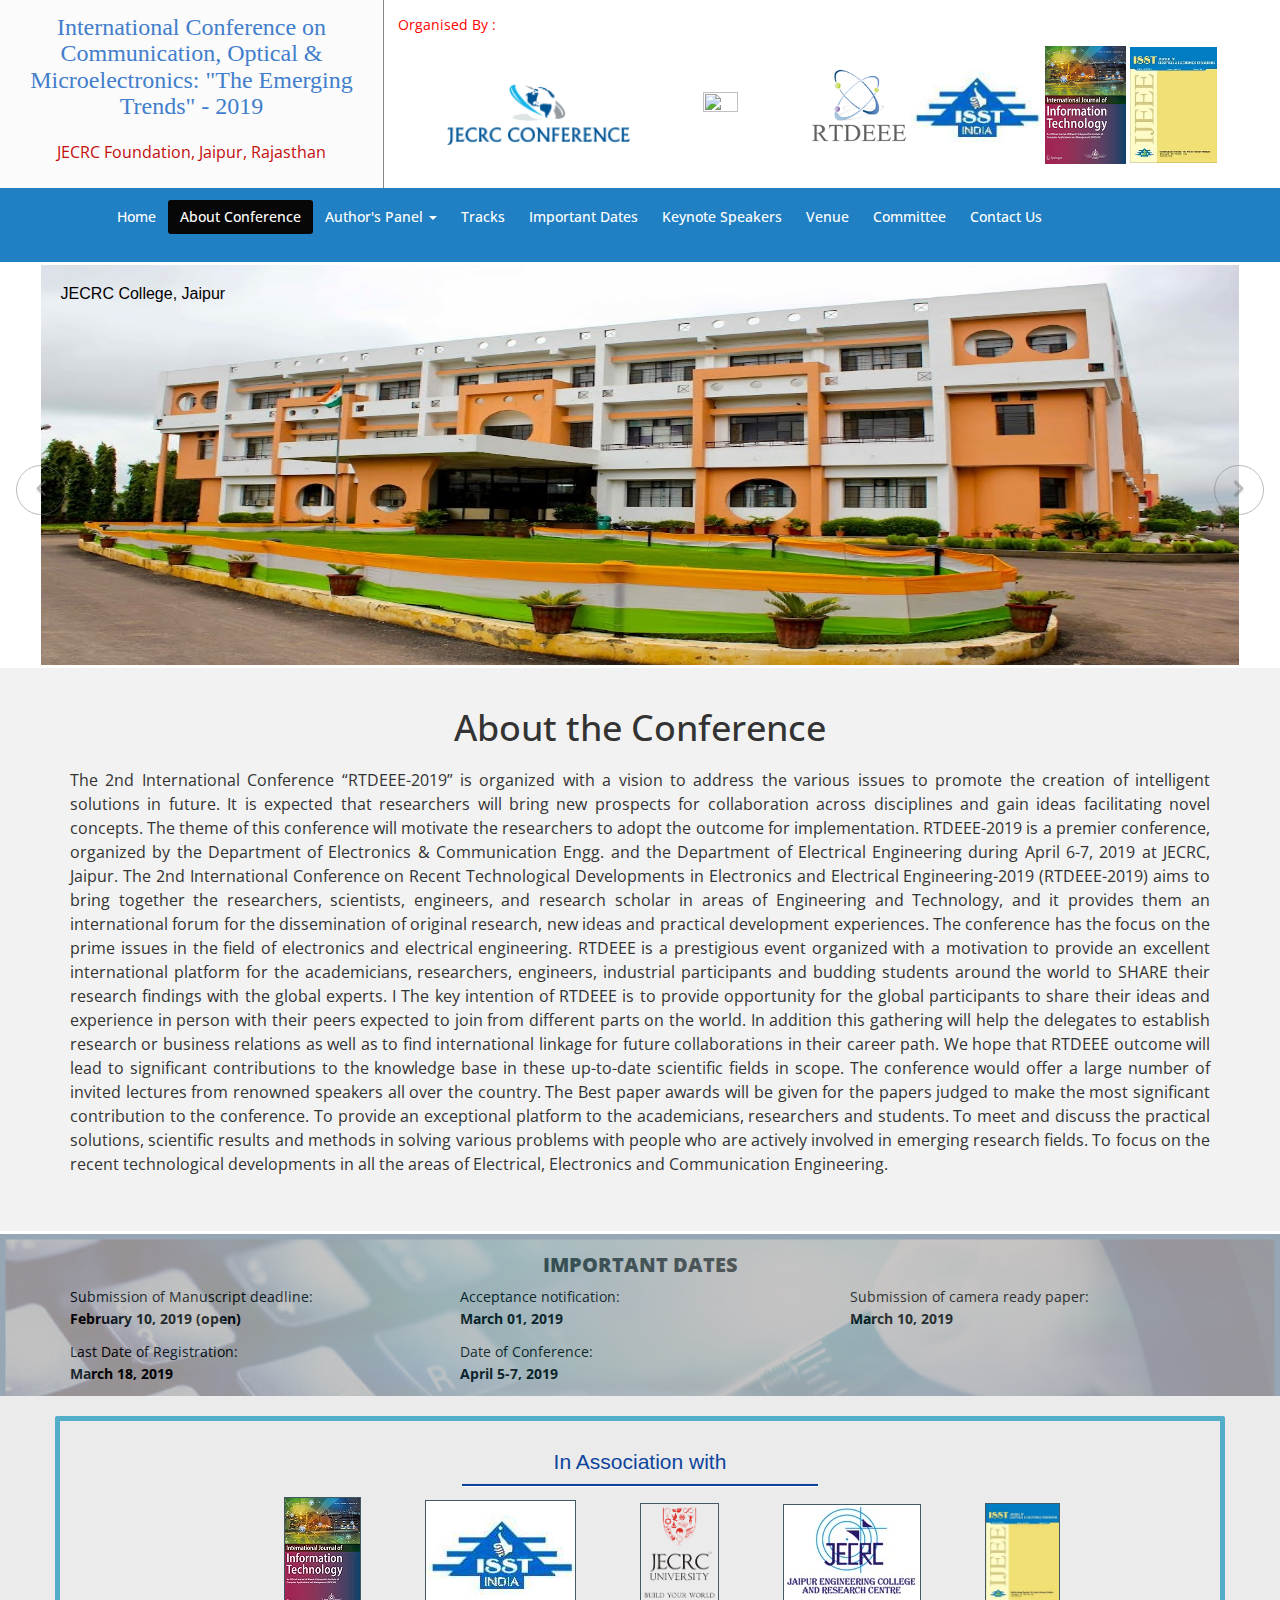
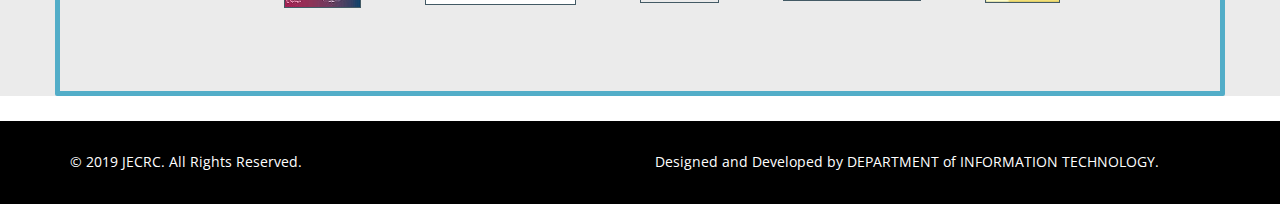
==== index.html @ 2c162fe9 "iccomet first view created" ====
<!DOCTYPE html>
<html lang="en">
  <head>
    <meta charset="utf-8">
    <meta http-equiv="X-UA-Compatible" content="IE=edge">
    <meta name="viewport" content="width=device-width, initial-scale=1">
    <link rel="icon" href="images/logo.png" type="image/png" sizes="16x16">
    <title>ICCOMET | JECRC</title>

    <!-- Bootstrap -->
    <link href="css/bootstrap.min.css" rel="stylesheet">
    <link rel="stylesheet" href="css/font-awesome.min.css">
    <link href="css/animate.min.css" rel="stylesheet">
    <link href="css/prettyPhoto.css" rel="stylesheet">      
    <link href="css/main.css" rel="stylesheet">
     <link href="css/responsive.css" rel="stylesheet">
     <!--[if lt IE 9]>
    <script src="js/html5shiv.js"></script>
    <script src="js/respond.min.js"></script>
    <![endif]-->       
    
  </head>
  
  <body class="homepage">  

    <header id="header">
           <div class="banner">
      <div class="conference-name">
                    <h1>International Conference on Communication, Optical &amp; Microelectronics: "The Emerging Trends" - 2019</h1>     
                    <h3>JECRC Foundation, Jaipur, Rajasthan</h3>
      </div>
      <div class="conference-img"> 
        <div>
            <p style="color: red">Organised By :</p>
        </div>
    <div class="organised" style="text-align: center">
        <img class="imgb" align="center" src="images/jc.png">
        <img class="JECRC"  src="http://www.jecrcfoundation.com/images/logo.jpg">
        <img class="RTDEEE" src="images/RTDEEE.png"> 
        <img class="ISST" src="images/ISST.png"> 
        <img class="CSI" src="images/CSI.png"> 
        <img class="ISS" src="images/ISSTEEE.png"> 
        </div>
    </div>
    </div>
  </div>

        <nav class="navbar navbar-inverse" data-spy="affix" data-offset-top="173.5" role="banner">
            <div class="container-fluid">
                <div class="navbar-header">
                    <button type="button" class="navbar-toggle" data-toggle="collapse" data-target=".navbar-collapse">
                        <span class="sr-only">Toggle navigation</span>
                        <span class="icon-bar"></span>
                        <span class="icon-bar"></span>
                        <span class="icon-bar"></span>
                    </button>
                    
                </div>
                
                <div class="collapse navbar-collapse navbar-right">
                    <ul class="nav navbar-nav">
                         <li ><a href="/">Home</a></li>
                         <li class="active"><a href="index.html">About Conference</a></li>
                        <li class="dropdown"><a href="#">Author's Panel <span class="caret"></span> </a>
                            <div class="dropdown-content">
                                
                                <a href="registration.html">Registration</a>
                                <a href="submission.html">Submission</a>
                                <a href="guidelines.html">Author Guidelines</a>
                                <a href="schedule.html">Tentative Schedule</a>
                                </div>
                                    </li> 
                        <!-- <li><a href="callforpapers.html">Call for papers</a></li>-->
                        
                         <li><a href="tracks.html">Tracks</a></li>
                         <li><a href="dates.html">Important Dates</a></li> 
                        <li><a href="speakers.html">Keynote Speakers</a></li>

                        
                            <li><a href="venue.html">Venue</a></li> 
                            <li><a href="Committee.html">Committee</a></li> 
                                  
                        <li><a href="contact-us.html">Contact Us</a></li>                             
                    </ul>
                </div>
            </div><!--/.container-->
        </nav><!--/nav-->
        
    </header><!--/header-->

   

	<div class="slider">
		<div class="container-fluid">
			<div id="about-slider">
				<div id="carousel-slider" class="carousel slide" data-ride="carousel">
					<!-- Indicators -->
				  	<ol class="carousel-indicators visible-xs">
					    <li data-target="#carousel-slider" data-slide-to="0" class="active"></li>
					    <li data-target="#carousel-slider" data-slide-to="1"></li>
					    <li data-target="#carousel-slider" data-slide-to="2"></li>
					     <li data-target="#carousel-slider" data-slide-to="3"></li>
				  	</ol>

					<div class="carousel-inner">     <div class="item active">
                         <div class="desc">
                            <h1>JECRC College, Jaipur</h1>
                        </div>
					<img src="images/JECRC-Foundation.jpg" class="img-responsive image-fit" alt="">     </div>
					<div class="item">       
                          <div class="desc">
                            <h1>JECRC University, Jaipur</h1>
                        </div>
                       
                      <img
					src="images/JECRC-Univ1.jpg" class="img-responsive image-fit" alt="">
					</div> 
					<div class="item">     
                          <div class="desc">
                            <h1>Jal Mahal,Jaipur</h1>
                        </div>
                       
                        <img
					src="https://media.cntraveller.in/wp-content/uploads/2014/02/Jal-Mahal-Jaipur-123rf-2-1920x1080.jpg" class="img-responsive image-fit" alt="">
					</div>     <div class="item">         
                          <div class="desc">
                            <h1>Hawa Mahal,Jaipur</h1>
                        </div>

                        <img
					src="https://images2.alphacoders.com/562/thumb-1920-562060.jpg" class="img-responsive image-fit" alt="">
					</div>  </div>
					
					<a class="left carousel-control hidden-xs" href="#carousel-slider" data-slide="prev">
						<i class="fa fa-angle-left"></i> 
					</a>
					
					<a class=" right carousel-control hidden-xs" href="#carousel-slider" data-slide="next">
						<i class="fa fa-angle-right"></i> 
					</a>
				</div> <!--/#carousel-slider-->
			</div><!--/#about-slider-->
		</div>
	</div>

 <section id="feature" style="padding-top: 40px;margin-bottom: 3px;margin-top: 3px; ">
        <div class="container">
           <div class="center wow fadeInDown">
                <h2>About the Conference</h2>
                <p class="lead">The 2nd International Conference “RTDEEE-2019” is organized with a vision to address the various issues to promote the creation of intelligent solutions in future. It is expected that researchers will bring new prospects for collaboration across disciplines and gain ideas facilitating novel concepts. The theme of this conference will motivate the researchers to adopt the outcome for implementation.
RTDEEE-2019 is a premier conference, organized by the Department of Electronics & Communication Engg. and the Department of Electrical  Engineering during April 6-7, 2019 at JECRC, Jaipur. The 2nd International Conference on Recent Technological Developments in Electronics and Electrical Engineering-2019 (RTDEEE-2019) aims to bring together the researchers, scientists, engineers, and research scholar in areas of Engineering and Technology, and it provides them an international forum for the dissemination of original research, new ideas and practical development experiences. The conference has the focus on the prime issues in the field of electronics and electrical engineering. 
RTDEEE is a prestigious event organized with a motivation to provide an excellent international platform for the academicians, researchers, engineers, industrial participants and budding students around the world to SHARE their research findings with the global experts. I
The key intention of RTDEEE is to provide opportunity for the global participants to share their ideas and experience in person with their peers expected to join from different parts on the world. In addition this gathering will help the delegates to establish research or business relations as well as to find international linkage for future collaborations in their career path. We hope that RTDEEE outcome will lead to significant contributions to the knowledge base in these up-to-date scientific fields in scope.
The conference would offer a large number of invited lectures from renowned speakers all over the country. The Best paper awards will be given for the papers judged to make the most significant contribution to the conference.

To provide an exceptional platform to the academicians, researchers and students.
To meet and discuss the practical solutions, scientific results and methods in solving various problems with people who are actively involved in emerging research fields.
To focus on the recent technological developments in all the areas of Electrical, Electronics and Communication Engineering.
<br>

<!-- Objective of Conference
<ul style="text-align: left;">
  <li>To provide an exceptional platform to the academicians, researchers and students.
<li>To meet and discuss the practical solutions, scientific results and methods in solving various problems with people who are actively involved in emerging research fields. 
<li>To focus on the recent technological developments in all the areas of Electrical, Electronics and Communication Engineering. 
</ul>
 -->
</p>
            </div>

        </div><!--/.container-->
    </section><!--/#feature-->
  
  
  <!-- <div style=" width:100%; height:auto; background-color:red;color: green;margin: 20px">
  <div style=" padding-left:40%; width:100%; height:auto; background-color:red;color: green;margin: 20px">
  <h2>About JECRC</h2>
  </div>
  Lorem ipsum dolor sit amet, consectetur adipisicing elit, sed do eiusmod tempor incididunt ut
et dolore magna aliqua. Ut enim ad minim veniam
  </div>  -->


    <div class="bgdates" >
  
  <div class="container-fluid" style="background-color: #bdb7b7; opacity: 0.8;color: black">
    <div class="container">
      <div class="title_bar">
        <h2 style="text-align: center;font-weight: 800;">IMPORTANT DATES</h2>
        <div class="divider"></div>
        <div class="divider_2"></div>
      </div>

     <!--  <div id="carousel-example-generic" class="carousel slide" data-ride="carousel">
  
 
 
</div> -->
<div class="row" >
  <div class="col-xs-12 col-md-4"><div class="corbett_box"> <p>Submission of Manuscript deadline:<br/><b>  February 10, 2019 (open)</b></p> </div></div>
  <div class="col-xs-12 col-md-4"><div class="corbett_box"> <p>Acceptance notification:<br/><b>  March 01, 2019</b></p> </div></div>
  <div class="col-xs-12 col-md-4"><div class="corbett_box"> <p>Submission of camera ready paper:<br/><b>  March 10, 2019</b></p> </div></div>
  
  <div class="col-xs-12 col-md-4"><div class="corbett_box"> <p>Last Date of Registration:<br/><b>  March 18, 2019</b></p> </div></div>

  <div class="col-xs-12 col-md-4"><div class="corbett_box"> <p>Date of Conference:<br/><b> April 5-7, 2019</b></p> </div></div>

 
</div>

</div>

</div>
</div>
<br>
        <div class="sponsors" style="width:100%;;min-height:300px;background: #EBEBEB;display: flex;">
            <div class="container" style="padding: 30px 0;font-family: 'Russo One', sans-serif;color:#0D449C;font-size: 1.5em; border: 5px solid #34a1c1d6;margin-top:20px;  border-radius: 2px">
                    <div class="col-lg-4 col-md-4 col-sm-4 col-xs-12 col-lg-offset-4 col-md-offset-4 col-sm-offset-4 pad0 text-center">
                    <span style="">   In Association with</span>


                        <hr style="height: 2px;background: #0D449C;padding: 0;margin: 10px 0">
                    </div>  
                   <div class="col-lg-12 col-md-12 col-sm-12 col-xs-12">
                    <div class="Association" style="padding: 0 ;display: flex;">
                      <div class="association-partners" >
                                <a href="http://bvicam.ac.in/bjit/" target="_blank"><img src="images/CSI.jpg" style=" width:100%; border: 1px solid #435A65;">
                                </div>
                                <div class="association-partners" >
                                <a href="http://www.isst.org.in/" target="_blank"><img src="images/ISST.png" style=" width:100%; border: 1px solid #435A65;">
                                </div>
                            
                                <div class="association-partners">
                                <a href="http://jecrcuniversity.edu.in/" target="_blank"><img  src="images/ju.png" style=" max-height: 100px;border: 1px solid #435A65;">
                             </div>
                                <div class="association-partners">
                                <a href="http://www.jecrcfoundation.com/" target="_blank"><img src="images/jecrc.jpg" alt="Owl Image" style=" width: 100%; border: 1px solid #435A65;">
                                </div>
                                <div class="association-partners" >
                                <a href="http://www.isst.org.in/" target="_blank"><img src="images/ISSTEEE.png" style=" width:100; max-height:100px; border: 1px solid #435A65;">
                                </div>
                            </div>
                                
                            

                    </div>
                    
                
               
</div>
                                     
                                     
                    <!-- <div class="col-lg-4 col-md-4 col-sm-4 col-xs-10" style="padding: 10px;">

                        <div class="col-lg-12 pad0" style="border:3px solid #EB001C;border-radius: 5px 0 5px 0;padding: 25px 10px;background: #fff;">
                            <img src="https://icmlds.org/assets/images/uf.png" alt="Owl Image" style="width:100%;"/>
                        </div>

                    </div>

                </div>
                <div class="col-lg-12 col-md-12 col-sm-12 col-xs-12 paddcenter" style="padding: 0;">
                    <div class="col-lg-4 col-md-4 col-sm-4 col-xs-10" style="padding: 10px;">

                        <div class="col-lg-12 text-center" style="border:3px solid #0D449C;border-radius: 5px 0 5px 0;padding: 57px 10px;background: #fff;">
                            <img src="https://icmlds.org/assets/images/nebraska.png" alt="Owl Image" style="width:80%;"/>
                        </div>

                    </div>
                    <div class="col-lg-4 col-md-4 col-sm-4 col-xs-10" style="padding: 10px;">

                        <div class="col-lg-12 text-center" style="border:3px solid #EB001C;border-radius: 5px 0 5px 0;padding: 25px 10px;">
                            <img src="https://icmlds.org/assets/images/nvidia.png" alt="Owl Image" style="width:50%;"/>
                        </div>

                    </div>
                    <div class="col-lg-4 col-md-4 col-sm-4 col-xs-10" style="padding: 10px;">

                        <div class="col-lg-12 text-center" style="border:3px solid #EB001C;border-radius: 5px 0 5px 0;padding: 0px;background: #137DB7;">
                            <img src="https://icmlds.org/assets/images/dellemc.jpg" alt="Owl Image" style="width:50%;"/>
                        </div>

                    </div> -->

                </div>
            </div>
        <!-- </div> -->
	
	   
    <footer id="footer" class="midnight-blue">
        <div class="container">
            <div class="row">
                <div class="col-sm-6">
                    &copy; 2019 <a target="_blank" href="http://jecrcfoundation.com/" >JECRC</a>. All Rights Reserved.
                </div>
                <div class="col-sm-6">
                    Designed and Developed by DEPARTMENT of INFORMATION TECHNOLOGY.
                </div>
            </div>
        </div>
    </footer><!--/#footer-->
    
    <!-- jQuery (necessary for Bootstrap's JavaScript plugins) -->
    <script src="js/jquery.js"></script>
    <script src="js/bootstrap.min.js"></script>
    <script src="js/jquery.prettyPhoto.js"></script>
    <script src="js/jquery.isotope.min.js"></script>   
    <script src="js/wow.min.js"></script>
    <script src="js/main.js"></script>
  </body>
</html>
---- css/prettyPhoto.css ----
div.pp_default .pp_top,div.pp_default .pp_top .pp_middle,div.pp_default .pp_top .pp_left,div.pp_default .pp_top .pp_right,div.pp_default .pp_bottom,div.pp_default .pp_bottom .pp_left,div.pp_default .pp_bottom .pp_middle,div.pp_default .pp_bottom .pp_right{height:13px}
div.pp_default .pp_top .pp_left{background:url(../images/prettyPhoto/default/sprite.png) -78px -93px no-repeat}
div.pp_default .pp_top .pp_middle{background:url(../images/prettyPhoto/default/sprite_x.png) top left repeat-x}
div.pp_default .pp_top .pp_right{background:url(../images/prettyPhoto/default/sprite.png) -112px -93px no-repeat}
div.pp_default .pp_content .ppt{color:#f8f8f8}
div.pp_default .pp_content_container .pp_left{background:url(../images/prettyPhoto/default/sprite_y.png) -7px 0 repeat-y;padding-left:13px}
div.pp_default .pp_content_container .pp_right{background:url(../images/prettyPhoto/default/sprite_y.png) top right repeat-y;padding-right:13px}
div.pp_default .pp_next:hover{background:url(../images/prettyPhoto/default/sprite_next.png) center right no-repeat;cursor:pointer}
div.pp_default .pp_previous:hover{background:url(../images/prettyPhoto/default/sprite_prev.png) center left no-repeat;cursor:pointer}
div.pp_default .pp_expand{background:url(../images/prettyPhoto/default/sprite.png) 0 -29px no-repeat;cursor:pointer;width:28px;height:28px}
div.pp_default .pp_expand:hover{background:url(../images/prettyPhoto/default/sprite.png) 0 -56px no-repeat;cursor:pointer}
div.pp_default .pp_contract{background:url(../images/prettyPhoto/default/sprite.png) 0 -84px no-repeat;cursor:pointer;width:28px;height:28px}
div.pp_default .pp_contract:hover{background:url(../images/prettyPhoto/default/sprite.png) 0 -113px no-repeat;cursor:pointer}
div.pp_default .pp_close{width:30px;height:30px;background:url(../images/prettyPhoto/default/sprite.png) 2px 1px no-repeat;cursor:pointer}
div.pp_default .pp_gallery ul li a{background:url(../images/prettyPhoto/default/default_thumb.png) center center #f8f8f8;border:1px solid #aaa}
div.pp_default .pp_social{margin-top:7px}
div.pp_default .pp_gallery a.pp_arrow_previous,div.pp_default .pp_gallery a.pp_arrow_next{position:static;left:auto}
div.pp_default .pp_nav .pp_play,div.pp_default .pp_nav .pp_pause{background:url(../images/prettyPhoto/default/sprite.png) -51px 1px no-repeat;height:30px;width:30px}
div.pp_default .pp_nav .pp_pause{background-position:-51px -29px}
div.pp_default a.pp_arrow_previous,div.pp_default a.pp_arrow_next{background:url(../images/prettyPhoto/default/sprite.png) -31px -3px no-repeat;height:20px;width:20px;margin:4px 0 0}
div.pp_default a.pp_arrow_next{left:52px;background-position:-82px -3px}
div.pp_default .pp_content_container .pp_details{margin-top:5px}
div.pp_default .pp_nav{clear:none;height:30px;width:110px;position:relative}
div.pp_default .pp_nav .currentTextHolder{font-family:Georgia;font-style:italic;color:#999;font-size:11px;left:75px;line-height:25px;position:absolute;top:2px;margin:0;padding:0 0 0 10px}
div.pp_default .pp_close:hover,div.pp_default .pp_nav .pp_play:hover,div.pp_default .pp_nav .pp_pause:hover,div.pp_default .pp_arrow_next:hover,div.pp_default .pp_arrow_previous:hover{opacity:0.7}
div.pp_default .pp_description{font-size:11px;font-weight:700;line-height:14px;margin:5px 50px 5px 0}
div.pp_default .pp_bottom .pp_left{background:url(../images/prettyPhoto/default/sprite.png) -78px -127px no-repeat}
div.pp_default .pp_bottom .pp_middle{background:url(../images/prettyPhoto/default/sprite_x.png) bottom left repeat-x}
div.pp_default .pp_bottom .pp_right{background:url(../images/prettyPhoto/default/sprite.png) -112px -127px no-repeat}
div.pp_default .pp_loaderIcon{background:url(../images/prettyPhoto/default/loader.gif) center center no-repeat}
div.light_rounded .pp_top .pp_left{background:url(../images/prettyPhoto/light_rounded/sprite.png) -88px -53px no-repeat}
div.light_rounded .pp_top .pp_right{background:url(../images/prettyPhoto/light_rounded/sprite.png) -110px -53px no-repeat}
div.light_rounded .pp_next:hover{background:url(../images/prettyPhoto/light_rounded/btnNext.png) center right no-repeat;cursor:pointer}
div.light_rounded .pp_previous:hover{background:url(../images/prettyPhoto/light_rounded/btnPrevious.png) center left no-repeat;cursor:pointer}
div.light_rounded .pp_expand{background:url(../images/prettyPhoto/light_rounded/sprite.png) -31px -26px no-repeat;cursor:pointer}
div.light_rounded .pp_expand:hover{background:url(../images/prettyPhoto/light_rounded/sprite.png) -31px -47px no-repeat;cursor:pointer}
div.light_rounded .pp_contract{background:url(../images/prettyPhoto/light_rounded/sprite.png) 0 -26px no-repeat;cursor:pointer}
div.light_rounded .pp_contract:hover{background:url(../images/prettyPhoto/light_rounded/sprite.png) 0 -47px no-repeat;cursor:pointer}
div.light_rounded .pp_close{width:75px;height:22px;background:url(../images/prettyPhoto/light_rounded/sprite.png) -1px -1px no-repeat;cursor:pointer}
div.light_rounded .pp_nav .pp_play{background:url(../images/prettyPhoto/light_rounded/sprite.png) -1px -100px no-repeat;height:15px;width:14px}
div.light_rounded .pp_nav .pp_pause{background:url(../images/prettyPhoto/light_rounded/sprite.png) -24px -100px no-repeat;height:15px;width:14px}
div.light_rounded .pp_arrow_previous{background:url(../images/prettyPhoto/light_rounded/sprite.png) 0 -71px no-repeat}
div.light_rounded .pp_arrow_next{background:url(../images/prettyPhoto/light_rounded/sprite.png) -22px -71px no-repeat}
div.light_rounded .pp_bottom .pp_left{background:url(../images/prettyPhoto/light_rounded/sprite.png) -88px -80px no-repeat}
div.light_rounded .pp_bottom .pp_right{background:url(../images/prettyPhoto/light_rounded/sprite.png) -110px -80px no-repeat}
div.dark_rounded .pp_top .pp_left{background:url(../images/prettyPhoto/dark_rounded/sprite.png) -88px -53px no-repeat}
div.dark_rounded .pp_top .pp_right{background:url(../images/prettyPhoto/dark_rounded/sprite.png) -110px -53px no-repeat}
div.dark_rounded .pp_content_container .pp_left{background:url(../images/prettyPhoto/dark_rounded/contentPattern.png) top left repeat-y}
div.dark_rounded .pp_content_container .pp_right{background:url(../images/prettyPhoto/dark_rounded/contentPattern.png) top right repeat-y}
div.dark_rounded .pp_next:hover{background:url(../images/prettyPhoto/dark_rounded/btnNext.png) center right no-repeat;cursor:pointer}
div.dark_rounded .pp_previous:hover{background:url(../images/prettyPhoto/dark_rounded/btnPrevious.png) center left no-repeat;cursor:pointer}
div.dark_rounded .pp_expand{background:url(../images/prettyPhoto/dark_rounded/sprite.png) -31px -26px no-repeat;cursor:pointer}
div.dark_rounded .pp_expand:hover{background:url(../images/prettyPhoto/dark_rounded/sprite.png) -31px -47px no-repeat;cursor:pointer}
div.dark_rounded .pp_contract{background:url(../images/prettyPhoto/dark_rounded/sprite.png) 0 -26px no-repeat;cursor:pointer}
div.dark_rounded .pp_contract:hover{background:url(../images/prettyPhoto/dark_rounded/sprite.png) 0 -47px no-repeat;cursor:pointer}
div.dark_rounded .pp_close{width:75px;height:22px;background:url(../images/prettyPhoto/dark_rounded/sprite.png) -1px -1px no-repeat;cursor:pointer}
div.dark_rounded .pp_description{margin-right:85px;color:#fff}
div.dark_rounded .pp_nav .pp_play{background:url(../images/prettyPhoto/dark_rounded/sprite.png) -1px -100px no-repeat;height:15px;width:14px}
div.dark_rounded .pp_nav .pp_pause{background:url(../images/prettyPhoto/dark_rounded/sprite.png) -24px -100px no-repeat;height:15px;width:14px}
div.dark_rounded .pp_arrow_previous{background:url(../images/prettyPhoto/dark_rounded/sprite.png) 0 -71px no-repeat}
div.dark_rounded .pp_arrow_next{background:url(../images/prettyPhoto/dark_rounded/sprite.png) -22px -71px no-repeat}
div.dark_rounded .pp_bottom .pp_left{background:url(../images/prettyPhoto/dark_rounded/sprite.png) -88px -80px no-repeat}
div.dark_rounded .pp_bottom .pp_right{background:url(../images/prettyPhoto/dark_rounded/sprite.png) -110px -80px no-repeat}
div.dark_rounded .pp_loaderIcon{background:url(../images/prettyPhoto/dark_rounded/loader.gif) center center no-repeat}
div.dark_square .pp_left,div.dark_square .pp_middle,div.dark_square .pp_right,div.dark_square .pp_content{background:#000}
div.dark_square .pp_description{color:#fff;margin:0 85px 0 0}
div.dark_square .pp_loaderIcon{background:url(../images/prettyPhoto/dark_square/loader.gif) center center no-repeat}
div.dark_square .pp_expand{background:url(../images/prettyPhoto/dark_square/sprite.png) -31px -26px no-repeat;cursor:pointer}
div.dark_square .pp_expand:hover{background:url(../images/prettyPhoto/dark_square/sprite.png) -31px -47px no-repeat;cursor:pointer}
div.dark_square .pp_contract{background:url(../images/prettyPhoto/dark_square/sprite.png) 0 -26px no-repeat;cursor:pointer}
div.dark_square .pp_contract:hover{background:url(../images/prettyPhoto/dark_square/sprite.png) 0 -47px no-repeat;cursor:pointer}
div.dark_square .pp_close{width:75px;height:22px;background:url(../images/prettyPhoto/dark_square/sprite.png) -1px -1px no-repeat;cursor:pointer}
div.dark_square .pp_nav{clear:none}
div.dark_square .pp_nav .pp_play{background:url(../images/prettyPhoto/dark_square/sprite.png) -1px -100px no-repeat;height:15px;width:14px}
div.dark_square .pp_nav .pp_pause{background:url(../images/prettyPhoto/dark_square/sprite.png) -24px -100px no-repeat;height:15px;width:14px}
div.dark_square .pp_arrow_previous{background:url(../images/prettyPhoto/dark_square/sprite.png) 0 -71px no-repeat}
div.dark_square .pp_arrow_next{background:url(../images/prettyPhoto/dark_square/sprite.png) -22px -71px no-repeat}
div.dark_square .pp_next:hover{background:url(../images/prettyPhoto/dark_square/btnNext.png) center right no-repeat;cursor:pointer}
div.dark_square .pp_previous:hover{background:url(../images/prettyPhoto/dark_square/btnPrevious.png) center left no-repeat;cursor:pointer}
div.light_square .pp_expand{background:url(../images/prettyPhoto/light_square/sprite.png) -31px -26px no-repeat;cursor:pointer}
div.light_square .pp_expand:hover{background:url(../images/prettyPhoto/light_square/sprite.png) -31px -47px no-repeat;cursor:pointer}
div.light_square .pp_contract{background:url(../images/prettyPhoto/light_square/sprite.png) 0 -26px no-repeat;cursor:pointer}
div.light_square .pp_contract:hover{background:url(../images/prettyPhoto/light_square/sprite.png) 0 -47px no-repeat;cursor:pointer}
div.light_square .pp_close{width:75px;height:22px;background:url(../images/prettyPhoto/light_square/sprite.png) -1px -1px no-repeat;cursor:pointer}
div.light_square .pp_nav .pp_play{background:url(../images/prettyPhoto/light_square/sprite.png) -1px -100px no-repeat;height:15px;width:14px}
div.light_square .pp_nav .pp_pause{background:url(../images/prettyPhoto/light_square/sprite.png) -24px -100px no-repeat;height:15px;width:14px}
div.light_square .pp_arrow_previous{background:url(../images/prettyPhoto/light_square/sprite.png) 0 -71px no-repeat}
div.light_square .pp_arrow_next{background:url(../images/prettyPhoto/light_square/sprite.png) -22px -71px no-repeat}
div.light_square .pp_next:hover{background:url(../images/prettyPhoto/light_square/btnNext.png) center right no-repeat;cursor:pointer}
div.light_square .pp_previous:hover{background:url(../images/prettyPhoto/light_square/btnPrevious.png) center left no-repeat;cursor:pointer}
div.facebook .pp_top .pp_left{background:url(../images/prettyPhoto/facebook/sprite.png) -88px -53px no-repeat}
div.facebook .pp_top .pp_middle{background:url(../images/prettyPhoto/facebook/contentPatternTop.png) top left repeat-x}
div.facebook .pp_top .pp_right{background:url(../images/prettyPhoto/facebook/sprite.png) -110px -53px no-repeat}
div.facebook .pp_content_container .pp_left{background:url(../images/prettyPhoto/facebook/contentPatternLeft.png) top left repeat-y}
div.facebook .pp_content_container .pp_right{background:url(../images/prettyPhoto/facebook/contentPatternRight.png) top right repeat-y}
div.facebook .pp_expand{background:url(../images/prettyPhoto/facebook/sprite.png) -31px -26px no-repeat;cursor:pointer}
div.facebook .pp_expand:hover{background:url(../images/prettyPhoto/facebook/sprite.png) -31px -47px no-repeat;cursor:pointer}
div.facebook .pp_contract{background:url(../images/prettyPhoto/facebook/sprite.png) 0 -26px no-repeat;cursor:pointer}
div.facebook .pp_contract:hover{background:url(../images/prettyPhoto/facebook/sprite.png) 0 -47px no-repeat;cursor:pointer}
div.facebook .pp_close{width:22px;height:22px;background:url(../images/prettyPhoto/facebook/sprite.png) -1px -1px no-repeat;cursor:pointer}
div.facebook .pp_description{margin:0 37px 0 0}
div.facebook .pp_loaderIcon{background:url(../images/prettyPhoto/facebook/loader.gif) center center no-repeat}
div.facebook .pp_arrow_previous{background:url(../images/prettyPhoto/facebook/sprite.png) 0 -71px no-repeat;height:22px;margin-top:0;width:22px}
div.facebook .pp_arrow_previous.disabled{background-position:0 -96px;cursor:default}
div.facebook .pp_arrow_next{background:url(../images/prettyPhoto/facebook/sprite.png) -32px -71px no-repeat;height:22px;margin-top:0;width:22px}
div.facebook .pp_arrow_next.disabled{background-position:-32px -96px;cursor:default}
div.facebook .pp_nav{margin-top:0}
div.facebook .pp_nav p{font-size:15px;padding:0 3px 0 4px}
div.facebook .pp_nav .pp_play{background:url(../images/prettyPhoto/facebook/sprite.png) -1px -123px no-repeat;height:22px;width:22px}
div.facebook .pp_nav .pp_pause{background:url(../images/prettyPhoto/facebook/sprite.png) -32px -123px no-repeat;height:22px;width:22px}
div.facebook .pp_next:hover{background:url(../images/prettyPhoto/facebook/btnNext.png) center right no-repeat;cursor:pointer}
div.facebook .pp_previous:hover{background:url(../images/prettyPhoto/facebook/btnPrevious.png) center left no-repeat;cursor:pointer}
div.facebook .pp_bottom .pp_left{background:url(../images/prettyPhoto/facebook/sprite.png) -88px -80px no-repeat}
div.facebook .pp_bottom .pp_middle{background:url(../images/prettyPhoto/facebook/contentPatternBottom.png) top left repeat-x}
div.facebook .pp_bottom .pp_right{background:url(../images/prettyPhoto/facebook/sprite.png) -110px -80px no-repeat}
div.pp_pic_holder a:focus{outline:none}
div.pp_overlay{background:#000;display:none;left:0;position:absolute;top:0;width:100%;z-index:9500}
div.pp_pic_holder{display:none;position:absolute;width:100px;z-index:10000}
.pp_content{height:40px;min-width:40px}
* html .pp_content{width:40px}
.pp_content_container{position:relative;text-align:left;width:100%}
.pp_content_container .pp_left{padding-left:20px}
.pp_content_container .pp_right{padding-right:20px}
.pp_content_container .pp_details{float:left;margin:10px 0 2px}
.pp_description{display:none;margin:0}
.pp_social{float:left;margin:0}
.pp_social .facebook{float:left;margin-left:5px;width:55px;overflow:hidden}
.pp_social .twitter{float:left}
.pp_nav{clear:right;float:left;margin:3px 10px 0 0}
.pp_nav p{float:left;white-space:nowrap;margin:2px 4px}
.pp_nav .pp_play,.pp_nav .pp_pause{float:left;margin-right:4px;text-indent:-10000px}
a.pp_arrow_previous,a.pp_arrow_next{display:block;float:left;height:15px;margin-top:3px;overflow:hidden;text-indent:-10000px;width:14px}
.pp_hoverContainer{position:absolute;top:0;width:100%;z-index:2000}
.pp_gallery{display:none;left:50%;margin-top:-50px;position:absolute;z-index:10000}
.pp_gallery div{float:left;overflow:hidden;position:relative}
.pp_gallery ul{float:left;height:35px;position:relative;white-space:nowrap;margin:0 0 0 5px;padding:0}
.pp_gallery ul a{border:1px rgba(0,0,0,0.5) solid;display:block;float:left;height:33px;overflow:hidden}
.pp_gallery ul a img{border:0}
.pp_gallery li{display:block;float:left;margin:0 5px 0 0;padding:0}
.pp_gallery li.default a{background:url(../images/prettyPhoto/facebook/default_thumbnail.gif) 0 0 no-repeat;display:block;height:33px;width:50px}
.pp_gallery .pp_arrow_previous,.pp_gallery .pp_arrow_next{margin-top:7px!important}
a.pp_next{background:url(../images/prettyPhoto/light_rounded/btnNext.png) 10000px 10000px no-repeat;display:block;float:right;height:100%;text-indent:-10000px;width:49%}
a.pp_previous{background:url(../images/prettyPhoto/light_rounded/btnNext.png) 10000px 10000px no-repeat;display:block;float:left;height:100%;text-indent:-10000px;width:49%}
a.pp_expand,a.pp_contract{cursor:pointer;display:none;height:20px;position:absolute;right:30px;text-indent:-10000px;top:10px;width:20px;z-index:20000}
a.pp_close{position:absolute;right:0;top:0;display:block;line-height:22px;text-indent:-10000px}
.pp_loaderIcon{display:block;height:24px;left:50%;position:absolute;top:50%;width:24px;margin:-12px 0 0 -12px}
#pp_full_res{line-height:1!important}
#pp_full_res .pp_inline{text-align:left}
#pp_full_res .pp_inline p{margin:0 0 15px}
div.ppt{color:#fff;display:none;font-size:17px;z-index:9999;margin:0 0 5px 15px}
div.pp_default .pp_content,div.light_rounded .pp_content{background-color:#fff}
div.pp_default #pp_full_res .pp_inline,div.light_rounded .pp_content .ppt,div.light_rounded #pp_full_res .pp_inline,div.light_square .pp_content .ppt,div.light_square #pp_full_res .pp_inline,div.facebook .pp_content .ppt,div.facebook #pp_full_res .pp_inline{color:#000}
div.pp_default .pp_gallery ul li a:hover,div.pp_default .pp_gallery ul li.selected a,.pp_gallery ul a:hover,.pp_gallery li.selected a{border-color:#fff}
div.pp_default .pp_details,div.light_rounded .pp_details,div.dark_rounded .pp_details,div.dark_square .pp_details,div.light_square .pp_details,div.facebook .pp_details{position:relative}
div.light_rounded .pp_top .pp_middle,div.light_rounded .pp_content_container .pp_left,div.light_rounded .pp_content_container .pp_right,div.light_rounded .pp_bottom .pp_middle,div.light_square .pp_left,div.light_square .pp_middle,div.light_square .pp_right,div.light_square .pp_content,div.facebook .pp_content{background:#fff}
div.light_rounded .pp_description,div.light_square .pp_description{margin-right:85px}
div.light_rounded .pp_gallery a.pp_arrow_previous,div.light_rounded .pp_gallery a.pp_arrow_next,div.dark_rounded .pp_gallery a.pp_arrow_previous,div.dark_rounded .pp_gallery a.pp_arrow_next,div.dark_square .pp_gallery a.pp_arrow_previous,div.dark_square .pp_gallery a.pp_arrow_next,div.light_square .pp_gallery a.pp_arrow_previous,div.light_square .pp_gallery a.pp_arrow_next{margin-top:12px!important}
div.light_rounded .pp_arrow_previous.disabled,div.dark_rounded .pp_arrow_previous.disabled,div.dark_square .pp_arrow_previous.disabled,div.light_square .pp_arrow_previous.disabled{background-position:0 -87px;cursor:default}
div.light_rounded .pp_arrow_next.disabled,div.dark_rounded .pp_arrow_next.disabled,div.dark_square .pp_arrow_next.disabled,div.light_square .pp_arrow_next.disabled{background-position:-22px -87px;cursor:default}
div.light_rounded .pp_loaderIcon,div.light_square .pp_loaderIcon{background:url(../images/prettyPhoto/light_rounded/loader.gif) center center no-repeat}
div.dark_rounded .pp_top .pp_middle,div.dark_rounded .pp_content,div.dark_rounded .pp_bottom .pp_middle{background:url(../images/prettyPhoto/dark_rounded/contentPattern.png) top left repeat}
div.dark_rounded .currentTextHolder,div.dark_square .currentTextHolder{color:#c4c4c4}
div.dark_rounded #pp_full_res .pp_inline,div.dark_square #pp_full_res .pp_inline{color:#fff}
.pp_top,.pp_bottom{height:20px;position:relative}
* html .pp_top,* html .pp_bottom{padding:0 20px}
.pp_top .pp_left,.pp_bottom .pp_left{height:20px;left:0;position:absolute;width:20px}
.pp_top .pp_middle,.pp_bottom .pp_middle{height:20px;left:20px;position:absolute;right:20px}
* html .pp_top .pp_middle,* html .pp_bottom .pp_middle{left:0;position:static}
.pp_top .pp_right,.pp_bottom .pp_right{height:20px;left:auto;position:absolute;right:0;top:0;width:20px}
.pp_fade,.pp_gallery li.default a img{display:none}
---- css/main.css ----
@import url(http://fonts.googleapis.com/css?family=Open+Sans:300italic,400italic,600italic,700italic,800italic,400,600,700,300,800);


/*************************
*******Typography******
**************************/

body {
  background: #fff;
  font-family:'Open Sans', Arial, sans-serif;
  color:#333;
  line-height:1.6em;
}

h1,
h2,
h3,
h4,
h5,
h6 {
    font-weight:500; 
    font-family:'Open Sans', Arial, sans-serif;
	color:#333;
}

h1{
  font-size: 36px;
  color:#fff;
}

h2{
  font-size: 20px;
}

h3{
  font-size: 16px;
  color: #4976d7;
  font-weight: 400;
  line-height: 24px;
}

h4{
  font-size: 16px;
}

a {
  color: #0365aa;
  -webkit-transition: color 300ms, background-color 300ms;
  -moz-transition: color 300ms, background-color 300ms;
  -o-transition:  color 300ms, background-color 300ms;
  transition:  color 300ms, background-color 300ms;
}

a:hover, a:focus {
  color: #d43133;
}

hr {
  border-top: 1px solid #e5e5e5;
  border-bottom: 1px solid #fff;
}


.btn-primary {
  padding: 8px 20px;
  background: #0365aa;
  color: #fff;
  border-radius: 4px;
  border:none;
  margin-top: 10px;
}


.btn-primary:hover, 
.btn-primary:focus{
  background: #0365aa;
  outline: none;
  box-shadow: none;
} 

.btn-transparent {
  border: 3px solid #fff;
  background: transparent;
  color: #fff;
}

.btn-transparent:hover {
  border-color: rgba(255, 255, 255, 0.5);
}

a:hover,
a:focus {
  color: #000;
  text-decoration: none;
  outline: none;
}

.dropdown-menu {
  margin-top: -1px;
  min-width: 180px;
}

.center h2{
  font-size: 36px;
  margin-top: 0;
  margin-bottom: 20px;
}

.media>.pull-left{
  margin-right: 20px;
}

.media>.pull-right{
  margin-left: 20px;
}

body > section {
  padding: 70px 0;
}

.center {
  text-align: center;
  padding-bottom: 35px;
}

.scaleIn {
  -webkit-animation-name: scaleIn;
  animation-name: scaleIn;
}

.lead{
  font-size: 16px;
  line-height: 24px;
  font-weight: 400;
    text-align: justify;

}
@media only screen and (max-width:768px ){
  .lead{
  
  }
}

.transparent-bg {
  background-color: transparent !important;
  margin-bottom: 0;
}

@-webkit-keyframes scaleIn {
  0% {
    opacity: 0;
    -webkit-transform: scale(0);
    transform: scale(0);
  }

  100% {
    opacity: 1;
    -webkit-transform: scale(1);
    transform: scale(1);
  }
}

@keyframes scaleIn {
  0% {
    opacity: 0;
    -webkit-transform: scale(0);
    -ms-transform: scale(0);
    transform: scale(0);
  }

  100% {
    opacity: 1;
    -webkit-transform: scale(1);
    -ms-transform: scale(1);
    transform: scale(1);
  }
}


/*************************
*******Header******
**************************/
.navbar-inverse .navbar-toggle .icon-bar {
  background-color: #fff;
}

.navbar>.container .navbar-brand{
  margin-left: 0;
}

.top-bar {
  padding: 10px 0;
  background: #090909;
  border-bottom: 1px solid #222;
  line-height: 28px;
}

.social{
  text-align: center;
}

.social-share{
 display: inline-block;
 list-style: none;
 padding: 0;
 margin: 0;
}

ul.social-share li {
  display: inline-block;
}

ul.social-share li a {
  display: inline-block;
  color: #fff;
  background: #404040;
  width: 25px;
  height: 25px;
  line-height: 25px;
  text-align: center;
  border-radius: 2px;
}

ul.social-share li a:hover {
  background: #0365aa;
  color: #fff;
}

.navbar-brand {
  padding: 0;
  margin:0;
  color:#0365aa;
}
.navbar-header a.navbar-brand {
  color:#0365aa;
}

.navbar {
  border-radius: 0;
  margin-bottom: 0;
  background: #2080c3;
  
  padding-bottom: 0;
}

 .navbar-nav{
  margin-top: 12px;
 }

.navbar-nav>li{
  
  padding-bottom: 28px;
}
.affix {
      top: 0;
      width: 100%;
      z-index: 9999 !important;
  }
.navbar-inverse .navbar-nav > li > a {
  padding: 5px 12px;
  margin: 0;
  border-radius: 3px;
  color: #fff;
  line-height: 24px;
  font-weight: 500;
  display: inline-block;
}

@media only screen and (max-width:1024px ){
	.navbar-inverse .navbar-nav > li > a {
		font-size: 1vw;	
	}
}

.navbar-inverse .navbar-nav > li > a:hover{
	background-color: #070707;
  color: #fff;
}

.navbar-inverse {
  border: none;
}

.navbar-inverse .navbar-brand {
  font-size: 36px;
  line-height: 50px;
  color: #fff;
}

.navbar-inverse .navbar-nav > .active > a,
.navbar-inverse .navbar-nav > .active > a:hover,
.navbar-inverse .navbar-nav > .active > a:focus,
.navbar-inverse .navbar-nav > .open > a,
.navbar-inverse .navbar-nav > .open > a:hover,
.navbar-inverse .navbar-nav > .open > a:focus {
  background-color: #070707;
  color: #fff;
}

.navbar-inverse .navbar-nav .dropdown-menu {
  background-color: rgba(0,0,0,.85);
  -webkit-box-shadow: 0 3px 8px rgba(0, 0, 0, 0.125);
  -moz-box-shadow: 0 3px 8px rgba(0, 0, 0, 0.125);
  box-shadow: 0 3px 8px rgba(0, 0, 0, 0.125);
  border: 0;
  padding: 0;
  margin-top: 0;
  border-top: 0;
  border-radius: 0;
  left: 0;
}

.navbar-inverse .navbar-nav .dropdown-menu:before{
  position: absolute;
  top:0;
}

.navbar-inverse .navbar-nav .dropdown-menu > li > a {
  padding: 8px 15px;
  color: #fff;
}

.navbar-inverse .navbar-nav .dropdown-menu > li:hover > a,
.navbar-inverse .navbar-nav .dropdown-menu > li:focus > a,
.navbar-inverse .navbar-nav .dropdown-menu > li.active > a {
  background-color: #070707;
  color: #fff;
}

.navbar-inverse .navbar-nav .dropdown-menu > li:last-child > a {
  border-radius: 0 0 3px 3px;
}

.navbar-inverse .navbar-nav .dropdown-menu > li.divider {
  background-color: transparent;
}

.navbar-inverse .navbar-collapse,
.navbar-inverse .navbar-form {
  border-top: 0;
  padding-left: 7vw;
  padding-bottom: 0;
  width: 100%;
   
}
@media only screen and (max-width:1177px ){
  .navbar-inverse .navbar-collapse,
  .navbar-inverse .navbar-form{
    padding: 0;
  }
}

@media only screen and (max-width:767px ){
  .navbar-inverse .navbar-nav > li > a {

      font-size: inherit;
  }
   .navbar-nav{
    margin: 10px;
  }
  
}


/*************************
*******Home Page******
**************************/


.slider {
  position: relative;
  /*margin:2vw;*/
  margin-top: 0.3vw;
  margin-left: 2vw;
  margin-right: 2vw;
}

#carousel-slider {
  position: relative;
}

#carousel-slider .carousel-indicators {
  bottom: -25px;
}

#carousel-slider .carousel-indicators li {
  border: 1px solid #ffbd20;
}

#carousel-slider a i {
  border: 1px solid #777;
  border-radius:50%;
  font-size: 28px;
  height: 50px;
  padding: 8px;
  position: absolute;
  top: 50%;
  width: 50px;
  color:#777;
}

#carousel-slider a i:hover {
  background:#0365aa;
  color:#fff;
  border: 1px solid #0365aa;
}

#carousel-slider 
.carousel-control {
  width:inherit;
}

#carousel-slider .carousel-control.left i {
  left:-25px
}

#carousel-slider .carousel-control.right i {
  right: -25px;
}

#carousel-slider
.carousel-control.left, 
#carousel-slider
.carousel-control.right {
  background: none;
}



#feature {
  background: #f2f2f2;
  padding-bottom: 0;
  padding-top: 0;
}
#feature.transparent-bg {
  margin-top:-40px;
  
}
.features{
  padding: 0;
}

.feature-wrap {
  margin-bottom: 35px;
  overflow: hidden;
}

.feature-wrap h2{
  margin-top: 10px;
}

.feature-wrap .pull-left {
  margin-right: 25px;
}

.feature-wrap i{
  font-size: 48px;
  height: 110px;
  width: 110px;
  margin: 3px;
  border-radius: 100%;
  line-height: 110px;
  text-align:center;
  background: #ffffff;
  color: #0365aa;
  border: 3px solid #ffffff;
  box-shadow: inset 0 0 0 5px #f2f2f2;
  -webkit-box-shadow: inset 0 0 0 5px #f2f2f2;
  -webkit-transition: 500ms;
  -moz-transition: 500ms;
  -o-transition: 500ms;
  transition: 500ms;
  float: left;
  margin-right: 25px;
}

.feature-wrap i:hover {
  background: #0365aa;
  color: #fff;
  box-shadow: inset 0 0 0 5px #0365aa;
  -webkit-box-shadow: inset 0 0 0 5px #0365aa;
  border: 3px solid #0365aa;
}

#recent-works .col-xs-12.col-sm-4.col-md-3{
  padding: 0;
}

#recent-works{
    padding-bottom: ;
}

.recent-work-wrap {
  position: relative;
}

.recent-work-wrap img{
  width: 100%;
}

.recent-work-wrap .recent-work-inner{
  top: 0;
  background: transparent;
  opacity: .8;
  width: 100%;
  border-radius: 0;
  margin-bottom: 0;
}

.recent-work-wrap .recent-work-inner h3{
  margin: 10px 0;
}

.recent-work-wrap .recent-work-inner h3 a{
  font-size: 24px;
  color: #fff;
}

.recent-work-wrap .overlay {
  position: absolute;
  top: 0;
  left: 0;
  width: 100%;
  height: 100%;
  opacity: 0;
  border-radius: 0;
  background: #333;
  color: #fff;
  vertical-align: middle;
  -webkit-transition: opacity 500ms;
  -moz-transition: opacity 500ms;
  -o-transition: opacity 500ms;
  transition: opacity 500ms;  
  padding: 30px;
}

.recent-work-wrap .overlay .preview {
  bottom: 0;
  display: inline-block;
  height: 35px;
  line-height: 35px;
  border-radius: 0;
  background: transparent;
  text-align: center;
  color: #fff;
}

.recent-work-wrap:hover .overlay {
  opacity: 1;
}

#services {
  background: #000 url(../images/services/bg_services.jpg);
  background-size: cover;
  margin-top:70px;
}

#services .lead,
#services h2{
  color: #fff;
}

.services-wrap {
  padding: 40px 30px;
  background: #fff;
  border-radius: 4px;
  margin: 0 0 40px;
}

.services-wrap h3 {
  font-size: 20px;
  margin: 10px 0;
}

.services-wrap .pull-left {
  margin-right: 20px;
}

#middle {
  background: #fff;
  margin-top:-90px;
}

.skill h2{
  margin-bottom: 25px;
}

.progress-wrap{
  position: relative;
}

.progress .color1,
.progress .color1 .bar-width{
  background: #2d7da4;
}

.progress .color2,
.progress .color2 .bar-width{
  background: #6aa42f;
}

.progress .color3,
.progress .color3 .bar-width{
  background: #ffcc33;
}

.progress .color4,
.progress .color4 .bar-width{
  background: #db3615;
}

.progress, 
.progress-bar {
  height: 15px;
  line-height: 15px;
  background: #e6e6e6;
  -webkit-box-shadow: none;
  -moz-box-shadow: none;
  box-shadow: none;
  border-radius: 0;
  overflow: visible;
  text-align: right;
}

.progress{
  position: relative;
}

.progress .bar-width{
  position: absolute;
  width: 40px;
  height: 20px;
  line-height: 20px;
  text-align: center;
  font-size: 12px;
  font-weight: 700;
  top: -30px;
  border-radius: 2px;
  margin-left: -30px;
}

.progress span{
  position: relative;
}

.progress span:before{
  content: " ";
  position: absolute;
  width: auto;
  height: auto;
  border-width: 8px 5px;
  border-style: solid;
  bottom: -15px;
  right: 8px;
}

.progress .color1 span:before{
  border-color: #2d7da4 transparent transparent transparent;
}

.progress .color2 span:before{
  border-color: #6aa42f transparent transparent transparent;
}

.progress .color3 span:before{
  border-color: #ffcc33 transparent transparent transparent;
}

.progress .color4 span:before{
  border-color: #db3615 transparent transparent transparent;
}

.accordion h2{
  margin-bottom: 25px;
}

.panel-default{
  border-color: transparent;
}

.panel-default>.panel-heading,
.panel{
  background-color: #e6e6e6; 
  border:0 none;
  box-shadow:none;
}

.panel-default>.panel-heading+.panel-collapse .panel-body{
  background: #fff;
  color: #858586;
}

.panel-body{
  padding: 20px 20px 10px;
}

.panel-group .panel+.panel{
  margin-top: 0;
  border-top: 1px solid #d9d9d9;
}

.panel-group .panel{
  border-radius: 0;
}

.panel-heading{
  border-radius: 0;
}

.panel-title>a{
  color: #4e4e4e;
}

.accordion-inner img{
  border-radius: 4px;
}

.accordion-inner h4{
  margin-top: 0;
}

.panel-heading.active{
  background: #1f1f20;
}

.panel-heading.active .panel-title>a{
  color:#fff;
}

a.accordion-toggle  i{
  width: 45px;
  line-height: 44px;
  font-size: 20px;
  margin-top: -10px;
  text-align: center;
  margin-right: -15px;
  background: #c9c9c9;
}

.panel-heading.active a.accordion-toggle i{
  background: #0365aa;
  color: #fff;
}

.panel-heading.active a.accordion-toggle.collapsed i{
  background: #0365aa;
  color: #fff;
}

.nav-tabs>li{
  margin-bottom: 0px;
  border-bottom: 1px solid #e6e6e6;
}

.nav-tabs{
  border-bottom: transparent;
  border-right: 1px solid #e6e6e6;
}

.nav-tabs>li>a {
  background: #f5f5f5;
  color: #666;
  border-radius: 0;
  border: 0 none;
  line-height: 24px;
  margin-right:0;
  padding: 13px 15px;
}

.nav-tabs li:last-child{
  border-bottom: 0 none;
} 

.nav-stacked>li+li{
  margin-top: 0;
}

.nav-tabs>li>a:hover{
  background: #1f1f20;
  color:#fff;
}

.nav-tabs>li.active>a, 
.nav-tabs>li.active>a:hover, 
.nav-tabs>li.active>a:focus {
  border: 0;
  color:#fff;
  background: #1f1f20;
  position: relative;
}

.nav-tabs>li.active>a:after {
  position: absolute;
  content:  "";
  width: auto;
  height: auto;
  border-style:solid;
  border-color: transparent transparent transparent #1f1f20;
  border-width: 25px 22px;
  right: -44px;
  top:0;
}

.tab-wrap{
  border:1px solid #e6e6e6;
  margin-bottom: 20px;
}

.tab-content{
  padding: 20px;
}

.tab-content h2{
  margin-top: 0;
}

.tab-content img{
  border-radius: 4px;
}

.testimonial h2{
  margin-top: 0;
}

.testimonial-inner {
  color:#858586;
  font-size: 14px;
}

.testimonial-inner .pull-left{
  border-right: 1px solid #e7e7e7;
  padding-right: 15px;
  position: relative;
}

.testimonial-inner .pull-left:after{
  content: "";
  position: absolute;
  width: 9px;
  height: 9px;
  top: 50%;
  margin-top: -5px;
  background: #FFF;
  -webkit-transform: rotate(45deg);
  border: 1px solid #e7e7e7;
  right: -5px;
  border-left: 0 none;
  border-bottom: 0 none;
}

#partner {
  background: url(../images/partners/partner_bg.png) 50% 50% no-repeat;
  background-size: cover;
}

#partner {
  color: #fff;
  text-align: center;
}

#partner h2, 
#partner h3 {
  color: #fff;
}

.partners ul {
  list-style: none;
  margin: 0;
  padding: 0;
}

.partners ul li{
  display: inline-block;
  float: left;
  width: 20%;
}

#conatcat-info{
  background: #fff url(../images/contact.png) no-repeat 90% 0;
  padding: 30px 0;
}

.contact-info i{
  width: 60px;
  height: 60px;
  font-size: 40px;
  line-height: 60px;
  color: #fff;
  background: #000;
  text-align: center;
  border-radius: 10px;
}

.contact-info h2{
  margin-top: 0;
  color: #000;
}

.contact-info{
  color:#000;
}

/*************************
********* About Us Page CSS ******
**************************/
.center span {
	color:#0365aa;
}

.skill_text {
  display: block;
  margin-bottom: 60px;
  margin-top: 25px;
  overflow: hidden;
}

.sinlge-skill {
  background:#f2f2f2;
  border-radius: 100%;
  color: #FFFFFF;
  font-size: 22px;
  font-weight: bold;
  height: 200px;
  position: relative;
  width: 200px;
  text-transform: uppercase;
  overflow: hidden;
  margin: 30px 0;

}

.sinlge-skill p em {
  color: #FFFFFF;
  font-size: 38px;
}

.sinlge-skill p {
  line-height: 1;
}

.joomla-skill, 
.html-skill, 
.css-skill, 
.wp-skill {
  position: absolute;
  height: 100%;
  bottom: 0;
  width:100%;
  border-radius: 100%;
  padding: 70px 0;
  text-align: center;
}


.joomla-skill {
  background: rgb(242,242,242); /* Old browsers */
  background: -moz-linear-gradient(top, rgba(242,242,242,1) 0%, rgba(242,242,242,1) 28%, rgba(45,125,164,1) 28%); /* FF3.6+ */
  background: -webkit-gradient(linear, left top, left bottom, color-stop(0%,rgba(242,242,242,1)), color-stop(28%,rgba(242,242,242,1)), color-stop(28%,rgba(45,125,164,1))); /* Chrome,Safari4+ */
  background: -webkit-linear-gradient(top, rgba(242,242,242,1) 0%,rgba(242,242,242,1) 28%,rgba(45,125,164,1) 28%); /* Chrome10+,Safari5.1+ */
  background: -o-linear-gradient(top, rgba(242,242,242,1) 0%,rgba(242,242,242,1) 28%,rgba(45,125,164,1) 28%); /* Opera 11.10+ */
  background: -ms-linear-gradient(top, rgba(242,242,242,1) 0%,rgba(242,242,242,1) 28%,rgba(45,125,164,1) 28%); /* IE10+ */
  background: linear-gradient(to bottom, rgba(242,242,242,1) 0%,rgba(242,242,242,1) 28%,rgba(45,125,164,1) 28%); /* W3C */
  filter: progid:DXImageTransform.Microsoft.gradient( startColorstr='#f2f2f2', endColorstr='#2d7da4',GradientType=0 ); /* IE6-9 */    
}

.html-skill {
  background: rgb(242,242,242); /* Old browsers */
  background: -moz-linear-gradient(top, rgba(242,242,242,1) 0%, rgba(242,242,242,1) 9%, rgba(106,164,47,1) 9%); /* FF3.6+ */
  background: -webkit-gradient(linear, left top, left bottom, color-stop(0%,rgba(242,242,242,1)), color-stop(9%,rgba(242,242,242,1)), color-stop(9%,rgba(106,164,47,1))); /* Chrome,Safari4+ */
  background: -webkit-linear-gradient(top, rgba(242,242,242,1) 0%,rgba(242,242,242,1) 9%,rgba(106,164,47,1) 9%); /* Chrome10+,Safari5.1+ */
  background: -o-linear-gradient(top, rgba(242,242,242,1) 0%,rgba(242,242,242,1) 9%,rgba(106,164,47,1) 9%); /* Opera 11.10+ */
  background: -ms-linear-gradient(top, rgba(242,242,242,1) 0%,rgba(242,242,242,1) 9%,rgba(106,164,47,1) 9%); /* IE10+ */
  background: linear-gradient(to bottom, rgba(242,242,242,1) 0%,rgba(242,242,242,1) 9%,rgba(106,164,47,1) 9%); /* W3C */
  filter: progid:DXImageTransform.Microsoft.gradient( startColorstr='#f2f2f2', endColorstr='#6aa42f',GradientType=0 ); /* IE6-9 */
}

.css-skill {
  background: rgb(242,242,242); /* Old browsers */
  background: -moz-linear-gradient(top, rgba(242,242,242,1) 0%, rgba(242,242,242,1) 32%, rgba(255,189,32,1) 32%); /* FF3.6+ */
  background: -webkit-gradient(linear, left top, left bottom, color-stop(0%,rgba(242,242,242,1)), color-stop(32%,rgba(242,242,242,1)), color-stop(32%,rgba(255,189,32,1))); /* Chrome,Safari4+ */
  background: -webkit-linear-gradient(top, rgba(242,242,242,1) 0%,rgba(242,242,242,1) 32%,rgba(255,189,32,1) 32%); /* Chrome10+,Safari5.1+ */
  background: -o-linear-gradient(top, rgba(242,242,242,1) 0%,rgba(242,242,242,1) 32%,rgba(255,189,32,1) 32%); /* Opera 11.10+ */
  background: -ms-linear-gradient(top, rgba(242,242,242,1) 0%,rgba(242,242,242,1) 32%,rgba(255,189,32,1) 32%); /* IE10+ */
  background: linear-gradient(to bottom, rgba(242,242,242,1) 0%,rgba(242,242,242,1) 32%,rgba(255,189,32,1) 32%); /* W3C */
  filter: progid:DXImageTransform.Microsoft.gradient( startColorstr='#f2f2f2', endColorstr='#ffbd20',GradientType=0 ); /* IE6-9 */
}

.wp-skill {
  background: rgb(242,242,242); /* Old browsers */
  background: -moz-linear-gradient(top, rgba(242,242,242,1) 0%, rgba(242,242,242,1) 19%, rgba(219,54,21,1) 19%); /* FF3.6+ */
  background: -webkit-gradient(linear, left top, left bottom, color-stop(0%,rgba(242,242,242,1)), color-stop(19%,rgba(242,242,242,1)), color-stop(19%,rgba(219,54,21,1))); /* Chrome,Safari4+ */
  background: -webkit-linear-gradient(top, rgba(242,242,242,1) 0%,rgba(242,242,242,1) 19%,rgba(219,54,21,1) 19%); /* Chrome10+,Safari5.1+ */
  background: -o-linear-gradient(top, rgba(242,242,242,1) 0%,rgba(242,242,242,1) 19%,rgba(219,54,21,1) 19%); /* Opera 11.10+ */
  background: -ms-linear-gradient(top, rgba(242,242,242,1) 0%,rgba(242,242,242,1) 19%,rgba(219,54,21,1) 19%); /* IE10+ */
  background: linear-gradient(to bottom, rgba(242,242,242,1) 0%,rgba(242,242,242,1) 19%,rgba(219,54,21,1) 19%); /* W3C */
  filter: progid:DXImageTransform.Microsoft.gradient( startColorstr='#f2f2f2', endColorstr='#db3615',GradientType=0 ); /* IE6-9 */
}

.skill-wrap {
  display: block;
  overflow: hidden;
  margin: 60px 0;
}

.team h4 {
  margin-top: 0;
  text-transform: uppercase;
}

.team h5 {
  font-weight: 300;
}

.single-profile-top, 
.single-profile-bottom {
  font-weight: 400;
  line-height: 24px;
}

.single-profile-top, 
.single-profile-bottom  {
  border: 1px solid #ddd;
  padding: 15px;
  position: relative;
}

.media_image {
  margin-bottom: 10px;
}

.team .btn {
  background:transparent;
  font-size: 12px;
  font-weight: 300;
  margin-bottom: 3px;
  padding: 1px 5px;
  text-transform: uppercase;
  border:1px solid#ddd;
  margin-right: 3px;
}


ul.social_icons,
ul.tag {
  list-style: none;
  padding: 0;
  margin: 10px 0;
  display: block;
}

ul.social_icons li,
ul.tag li {
  display: inline-block;
  margin-right: 5px;
}

ul.social_icons li  a i{
  border-radius: 50%;
  color: #FFFFFF;
  height: 25px;
  line-height: 25px;
  font-size: 12px;
  padding: 0;
  text-align: center;
  width: 25px;
  opacity:.8;
}


.team .social_icons .fa-facebook:hover, 
.team .social_icons .fa-twitter:hover, 
.team .social_icons .fa-google-plus:hover {
  transform: rotate(360deg);
  -ms-transform:rotate(360deg);
  -webkit-transform:rotate(360deg); 
  transition-duration:2s;
  transition-property: all;
  transition-timing-function: ease;
  opacity:1;
  transition: all 0.9s ease 0s;
  -moz-transition: all 0.9s ease 0s;
  -webkit-transition: all 0.9s ease 0s;
  -o-transition: all 0.9s ease 0s;
}

.team .social_icons .fa-facebook {
  background: #0182c4;
}

.team .social_icons .fa-twitter {
  background: #20B8FF
}

.team .social_icons .fa-google-plus {
  background: #D34836
}


.team-bar .first-one-arrow {
  float: left;
  margin-right: 30px;
  width: 2%;
}

.team-bar .first-arrow {
  float: left;
  margin-left: 5px;
  margin-right: 35px;
  width: 22%;
}

.team-bar .second-arrow {
  float: left;
  margin-left: 5px;
  width: 21%;
}

.team-bar .third-arrow {
  float: left;
  margin-left: 40px;
  margin-right: 12px;
  width: 22%;
}

.team-bar .fourth-arrow {
  float: left;
  margin-left: 25px;
  width: 20%;
}

.team-bar .first-one-arrow hr {
  border-bottom: 1px solid #2D7DA4;
  border-top: 1px solid #2D7DA4;
 }

.team-bar .first-arrow hr {
  border-bottom: 1px solid #2D7DA4;
  border-top: 1px solid #2D7DA4;
 }

.team-bar .second-arrow hr {
  border-bottom: 1px solid #6aa42f;
  border-top: 1px solid #6aa42f;
}

.team-bar .third-arrow hr {
  border-bottom: 1px solid #FFBD20;
  border-top: 1px solid #FFBD20;

}

.team-bar .fourth-arrow hr {
  border-bottom: 1px solid #db3615;
  border-top: 1px solid #db3615;
}

.team-bar {
  margin-bottom: 15px;
  margin-top: 30px;
  position: relative;
}

.team-bar i {
  border-radius: 50%;
  color: #FFFFFF;
  display: block;
  height: 24px;
  line-height: 24px;
  margin-top: -32px;
  overflow: hidden;
  padding: 0;
  text-align: center;
  width: 24px;
  position: absolute;
}

.team-bar .first-arrow .fa-angle-up {
  background:#2D7DA4;
  margin-left:-33px
 }

.team-bar .second-arrow .fa-angle-down {
  background:#6AA42F;
  margin-left: -33px;
}

.team-bar .third-arrow .fa-angle-up {
  background:#FFBD20;
  margin-left: -32px;
}

.team-bar .fourth-arrow .fa-angle-down {
  background:#db3615;
  margin-left: -32px;
}

.team .single-profile-top:before, 
.team .single-profile-top:after {
  content: "";
  position: absolute;
  width: 0;
  height: 0;
  border-style: solid;
}

.team .single-profile-top:before {
  left:26px;
  bottom: -20px;
  border-width: 10px;
  border-color:#fff transparent transparent transparent;
  z-index: 1;
}


.team .single-profile-top:after {
  left: 25px;
  bottom: -22px;
  border-style: solid;
  border-width: 11px;
  border-color:#ddd transparent transparent transparent;
  z-index: 0;
}

.team .single-profile-bottom:before,
.team .single-profile-bottom:after {
  position: absolute;
  content:"";
  width: 0;
  height: 0;
  border-style: solid;
}

.team .single-profile-bottom:before {
  left:30px;
  top: -20px;
  border-width: 10px;
  border-color: transparent transparent #fff transparent;
  z-index: 1;
}

.team .single-profile-bottom:after {
  left: 29px;
  top: -22px;
  border-style: solid;
  border-width: 11px;
  border-color: transparent transparent #DDD transparent;
  z-index: 0;
}

/***********************
****Service page css****
***********************/

.services {
  padding: 0;
}

.get-started {
  background: none repeat scroll 0 0 #F3F3F3;
  border-radius: 3px;
  padding-bottom: 30px;
  position: relative;
  margin-bottom: 18px;
  margin-top: 60px;
}

.get-started h2 {
  padding-top: 30px;
  margin-bottom: 20px;
}

.request {
  bottom: -15px;
  left: 50%;
  position: absolute;
  margin-left: -110px;
}

.request h4 {
  position: absolute;
  width: 220px;
  position:relative;
}

.request h4 a{
  background:#0365aa;
  color: #fff;
  font-size: 14px;
  font-weight: normal;
  border-radius: 3px;
  padding: 5px 15px;
}

.clients-area {
  padding: 60px;
}

.clients-comments {
    background-image: url("../images/image_bg.png");
    background-position: center 118px;
    background-repeat: no-repeat;
    margin-bottom: 100px;
}

.clients-comments img {
  background:#DDDDDD;
  border: 1px solid #DDDDDD;
  height: 182px;
  padding: 3px;
  width: 182px;
  transition: all 0.9s ease 0s;
  -moz-transition: all 0.9s ease 0s;
  -webkit-transition: all 0.9s ease 0s;
  -o-transition: all 0.9s ease 0s;
}

.clients-comments h3 {
  margin-top: 55px;
  font-weight: 300;
  padding: 0 40px;
}

.clients-comments h4 {
  font-weight: 300;
  margin-top: 15px;
}


.clients-comments  h4  span {
  font-weight: 700;
  font-style: oblique;
}

/*************************
********* Portfolio CSS ******
**************************/
#portfolio {
  margin-top: 70px;
}

#portfolio_page {
  margin-top: 115px;
  padding-bottom: 0;
}

.portfolio-items, 
.portfolio-filter {
  list-style: none outside none;
  margin: 0 0 40px 0;
  padding: 0;
}

.portfolio-filter > li {
  display: inline-block;
}

.portfolio-filter > li a {
  background: none repeat scroll 0 0 #FFFFFF;
  font-size: 14px;
  font-weight: 400;
  margin-right: 20px;
  text-transform: uppercase;
  transition: all 0.9s ease 0s;
  -moz-transition: all 0.9s ease 0s;
  -webkit-transition: all 0.9s ease 0s;
  -o-transition: all 0.9s ease 0s;
  border: 1px solid #F2F2F2;
  outline: none;
  border-radius: 3px;
}

.portfolio-filter > li a:hover,
.portfolio-filter > li a.active{
  color:#fff;
  background: #0365aa;
  border: 1px solid #0365aa;
  box-shadow: none;
  -webkit-box-shadow: none;
}

.portfolio-items > li {
  float: left;
  padding: 0;
  -webkit-box-sizing: border-box;
  -moz-box-sizing: border-box;
  box-sizing: border-box;
}

.portfolio-item {
  margin: 0;
  padding:0;
}

/* Start: Recommended Isotope styles */
/**** Isotope Filtering ****/
.isotope-item {
  z-index: 2;
}

.isotope-hidden.isotope-item {
  pointer-events: none;
  z-index: 1;
}

/**** Isotope CSS3 transitions ****/
.isotope,
.isotope .isotope-item {
  -webkit-transition-duration: 0.8s;
  -moz-transition-duration: 0.8s;
  -ms-transition-duration: 0.8s;
  -o-transition-duration: 0.8s;
  transition-duration: 0.8s;
}

.isotope {
  -webkit-transition-property: height, width;
  -moz-transition-property: height, width;
  -ms-transition-property: height, width;
  -o-transition-property: height, width;
  transition-property: height, width;
}

.isotope .isotope-item {
  -webkit-transition-property: -webkit-transform, opacity;
  -moz-transition-property: -moz-transform, opacity;
  -ms-transition-property: -ms-transform, opacity;
  -o-transition-property: -o-transform, opacity;
  transition-property: transform, opacity;
}

/**** disabling Isotope CSS3 transitions ****/
.isotope.no-transition,
.isotope.no-transition .isotope-item,
.isotope .isotope-item.no-transition {
  -webkit-transition-duration: 0s;
  -moz-transition-duration: 0s;
  -ms-transition-duration: 0s;
  -o-transition-duration: 0s;
  transition-duration: 0s;
}

/* End: Recommended Isotope styles */
/* disable CSS transitions for containers with infinite scrolling*/
.isotope.infinite-scrolling {
  -webkit-transition: none;
  -moz-transition: none;
  -ms-transition: none;
  -o-transition: none;
  transition: none;
}

/*************************
********* Contact Us CSS ******
**************************/
/* --- Map --- */
.map{
	position:relative;
	margin-top:90px;
	margin-bottom:40px;
}

.map iframe{
	width:100%;
	height:450px;
	border:none;
}

.map-grid iframe{
	width:100%;
	height:350px;
	border:none;
	margin:0 0 -5px 0;
	padding:0;
}


#contact-page{
  padding-top: 0;
  background:#fff;
}

#contact-page .contact-form 
.form-group label {
  color: #4E4E4E;
  font-size: 16px;
  font-weight: 300;
}

.form-group .form-control {
  padding: 7px 12px;
  border-color:#f2f2f2;
  box-shadow: none;
}

textarea#message{
  resize: none;
  padding: 10px;
}

#contact-page .contact-wrap {
  margin-top: 20px;
}

/*********************
****blog page css*****
**********************/
#blog {
	margin-top:0;
}
.widget {
  margin-bottom: 60px;
  padding-left: 0;
}

.single_comments {
  margin-bottom: 20px;
}

.single_comments img {
  float: left;
  margin-right: 10px;
  margin-top: 5px;
}

.single_comments p {
  margin-bottom: 0;
}

.widget .entry-meta span {
  display: inline-block;
  margin-right: 10px;
}

.widget h3 {
  color: #000;
  text-transform: uppercase;
  margin-bottom: 20px;
}

.blog_category{
  list-style:none;
  margin:0;
  padding:0;
}

.blog_category li{
  float:none;
  margin-bottom:20px;
}

.blog_category li a {
  background:#f5f5f5;
  border-radius: 4px;
  color: #888;
  display: inline-block;
  padding: 5px 15px;
}

.blog_category li a:hover{
  background:#0365aa;
  color: #fff;
}

 .badge:before {
  border-color: transparent transparent transparent #0365aa;
  border-style: solid;
  border-width: 10px;
  bottom: -8px;
  content: "";
  height: 0;
  left: 5px;
  position: absolute;
  z-index: -99999;
}

.badge {
  background-color: #0365aa;
  border-radius: 5px;
  color: #fff;
  padding: 8px;
  position: relative;
  left: 60px;
  top: -18px;
  font-weight: normal;
}

.blog_archieve {
  list-style: none outside none;
  margin: 0;
  padding: 0;
}

.blog_archieve li {
  padding: 10px 0;
  border-bottom: 1px solid #f5f5f5;
}

.blog_archieve li:first-child {
  padding-top: 0;
}

ul.gallery {
  list-style: none;
  padding: 0;
  margin: 0;
}

ul.gallery li {
  display: block;
  width: 60px;
  padding: 0;
  margin: 0 4px 4px 0;
  float: left;
}

ul.faq {
  list-style: none;
  margin: 0;
}

ul.faq li {
  margin-top: 30px;
}

ul.faq li:first-child {
  margin-top: 0;
}

ul.faq li span.number {
  display: block;
  float: left;
  width: 50px;
  height: 50px;
  line-height: 50px;
  text-align: center;
  background: #34495e;
  color: #fff;
  font-size: 24px;
}

ul.faq li > div {
  margin-left: 70px;
}

ul.faq li > div h3 {
  margin-top: 0;
}


.embed-container {
  position: relative;
  padding-bottom: 56.25%;
  padding-top: 30px;
  height: 0;
  overflow: hidden;
}

.embed-container iframe,
.embed-container object,
.embed-container embed {
  position: absolute;
  top: 0;
  left: 0;
  width: 100%;
  height: 100%;
}

.blog-item {
  border-radius: 0;
  overflow: hidden;
  margin-bottom: 50px;
}

.blog .blog-item .img-blog {
  border-radius: 5px;
  margin-bottom: 45px;
}

.blog .blog-item .blog-content {
  padding-bottom: 25px;
}

.blog .blog-item .blog-content h2 {
  margin-top: 0;
  font-size: 30px;
}

.readmore{
  margin-top: 0;
}

.blog .blog-item .blog-content h3 {
  color: #858586;
  margin-bottom: 40px;
  /* font-weight: 300 */}

.blog .blog-item .blog-content h4 {
  font-size: 14px;
}

.blog .blog-item .entry-meta {
  border-radius: 5px;
  overflow: hidden;
}

.blog .blog-item .entry-meta > span {
  background: #f5f5f5;
  border-top: 1px solid #fff;
  display: block;
  font-size: 12px;
  overflow: hidden;
  padding: 5px;
  text-align: left;
}

#publish_date {
  background: #0365aa;
  border-bottom: 5px solid #4e4e4e;
  color: #fff;
  padding: 5px 0;
  text-align: center;
}

.blog .blog-item .entry-meta > span {
  color: #ccc;
}

.blog .blog-item .entry-meta > span a {
  font-size: 12px;
  margin-left: 3px;
  font-weight: 300;
  color: #888;
}

ul.pagination > li > a {
  border: 1px solid #F1F1F1;
  margin-right:5px;
  border-radius: 5px;
  font-size: 16px;
  padding: 5px 14px;
}

ul.pagination > li > a i{
  margin-left:5px;
  margin-right:5px;
}

ul.pagination > li.active > a, 
ul.pagination > li:hover > a {
  background-color: #0365aa !important;
  border-color: #0365aa !important;
  color: #fff;
}

.search_box {
  background-image: url("../images/search_icon.png");
  background-position: 314px 15px;
  background-repeat: no-repeat;
  border-color: #DEDEDE;
  height: 48px;
  outline: medium none;
  box-shadow: none;
}

.form-control:focus {
  box-shadow:none;
  outline: 0 none;
}


ul.tag-cloud, 
ul.sidebar-gallery {
  list-style: none;
  padding: 0;
  margin: 0;
}

.tag-cloud li{
    display: inline-block;
    margin-bottom: 3px;
}

.tag-cloud li a {
  background: #f5f5f5;
  color: #888;
  border: 0;
  border-radius: 4px;
  padding: 8px 15px;
}

.tag-cloud li a:hover{
  background:#0365aa;
  color: #fff;  
}

.sidebar-gallery li{
  display: inline-block;
  margin: 0 10px 10px 0;
}

.sidebar-gallery li a {
  border-radius: 4px;
  display: inline-block;
}

/***********************
********* Footer ******
************************/
#bottom {
  background: #f5f5f5;
  border-bottom: 5px solid #0365aa;
  font-size: 14px;
}

#bottom h3 {
  margin-top: 0;
  margin-bottom: 10px;
  text-transform: uppercase;
  font-size:22px;
  color: #000;
}

#bottom ul {
  list-style: none;
  padding: 0;
  margin: 0;
}

#bottom ul li {
  display: block;
  padding: 5px 0;
}

#bottom ul li a {
  color: #808080;
}

#bottom ul li a:hover {
  color: #0365aa;
}

#bottom .widget {
  margin-bottom: 0;
}

#footer {
  padding-top: 30px;
  padding-bottom: 30px;
  color: #fff;
  background: #000;
}

#footer a {
  color: #fff;
}

#footer a:hover {
  color: #0365aa;
}

#footer ul {
  list-style: none;
  padding: 0;
  margin: 0;
}

#footer ul > li {
  display: inline-block;
  margin-left: 15px;
}


/* Dropdown Button */


/* The container <div> - needed to position the dropdown content */
.dropdown {
    position: relative;
    display: inline-block;
}

/* Dropdown Content (Hidden by Default) */
.dropdown-content {
    display: none;
    position: absolute;
    background-color: #f9f9f9;
    min-width: 160px;
    box-shadow: 0px 8px 16px 0px rgba(0,0,0,0.2);
    z-index: 1;
}

/* Links inside the dropdown */
.dropdown-content a {
    color: black;
    padding: 12px 16px;
    text-decoration: none;
    display: block;
}

/* Change color of dropdown links on hover */
.dropdown-content a:hover {background-color: #f1f1f1}

/* Show the dropdown menu on hover */
.dropdown:hover .dropdown-content {
    display: block;
}

/* Change the background color of the dropdown button when the dropdown content is shown */
.dropdown:hover .dropbtn {
    background-color: #3e8e41;
}


.banner{
  display: flex;
  
}
.banner .conference-img{
  width: 70%;
  display: block !important;
}
.banner .conference-name{
  width: 30%;
 flex-direction: column;
}

.conference-name h3{
  color :#c30c0c;
}

.banner>div{
  
  
  display: flex;
  padding: 1em;
  align-items: center;
  justify-content: center;
}
.conference-name{
  border-right: 1px solid #888888;  
  background-color: #fbfbfb;
}

.banner div .RTDEEE{
    width: 11%;
  

}
.banner div .ISST{
    width: 15%;
  

}
.banner div .CSI{
    width: 9.3%;
  

}
.banner div .ISS{
    width: 10%;
  

}
.banner div .JECRC {
    width: 20%;
    height: 20%;

}
.imgb{
  width: 21%;

}
.banner h1{
  color: #427ecc;
  text-align: center;
  width: 100%;
  font-family: 'Impact';
  font-size: 24px;
  margin: 0;
}

@media only screen and (max-width:768px ){
  .banner{
    flex-direction: column;
  }
  .banner>div{
  width: 100% !important ;
  height: 100%;
  display: flex;
  padding: 1em;
}
.conference-name{
  border-right: 0px solid #888888;  
  border-bottom:  1px solid #888888;  
}
.conference-name h1 , h3{
  margin: 2px;
}


}

.div-gradiant{
  text-align: center;
    font-size: 1.12em;
    color: #ffffff;
    padding: 10px;
    font-weight: 600;
    background: #b20011;
    background: -moz-linear-gradient(top, #0365aa 0%,#038daa 54%,#038daa 100%);
    background: -webkit-linear-gradient(top, #0365aa 0%,#038daa 54%,#038daa 100%);
    background: linear-gradient(to bottom,#0365aa 0%,#038daa 54%,#038daa 100%);
}
.image-fit{
  margin:0;
  width: 100%;
  max-height: 400px;
}
.sponsors{
  margin-bottom: 2vw;
}
.back{
  
  position: fixed;
  z-index: 1111111;
  right: 20px;
  bottom:0;
  color: #fff;
}
#font-white {
  border: 4px solid rgba(45, 45, 207, 0.836) ;
  width: 100%;
  padding: 20px;

}
#font-white tr{
  border: 1px solid rgb(25, 80, 163)  ;
}
#font-white tr th{
  /* background:rgb(22, 135, 180); */
  background:rgb(140, 208, 235); /* For browsers that do not support gradients */
  background: -webkit-repeating-linear-gradient( rgb(22, 135, 180), rgb(20, 147, 206),rgb(22, 135, 180)); 
  background: -o-repeating-linear-gradient(rgb(22, 135, 180), white,rgb(22, 135, 180));
  background: -moz-repeating-linear-gradient(rgb(22, 135, 180), white,rgb(22, 135, 180)); 
  background: repeating-linear-gradient(rgb(22, 135, 180), rgba(0, 182, 248, 0.726),rgb(22, 135, 180));
  
   border: 1px solid black;
   text-align: center;
} 
#font-white tr td{
  border: 1px solid black;
  padding-left :20px; 
}
#font-white tr:nth-child(2n-1) {
background-color: rgb(184, 204, 212);
}

.bgdates{
  background-repeat: no-repeat;
background-size: cover;
background-position: top center;
width: 100%;
float: left;
background-image: url(../images/bgdates.jpg);
color: yellow;
}
.Association{
	display: flex;
	align-items: center;
	justify-content: center;
}
.association-partners{
	margin-left: 5vw;
}
@media only screen and (max-width:425px ){

.association-partners{
	margin-left: 0;
}	

	}

  .desc{
    background-color: transparent; 
    position: absolute;
    left: 20px;

  }
  .desc h1{
     color: black !important  ;
     font-family: 'Comic sans MS',sans-serif;
     font-size: 16px;
  }

.ks{
  text-align: justify;
}
---- css/responsive.css ----
/* lg */ 
@media (min-width: 1200px) {
 /* Make Navigation Toggle on Desktop Hover */
  .dropdown:hover .dropdown-menu {
      display: block;
      -webkit-animation: fadeInUp 400ms;
      animation: fadeInUp 400ms;
  }

  #portfolio .row {
    margin-left: -10px;
    margin-right: -10px;
  }

  

}

/* md */
@media (min-width: 992px) and (max-width: 1199px) {
  
 /* Make Navigation Toggle on Desktop Hover */
  .dropdown:hover .dropdown-menu {
      display: block;
      -webkit-animation: fadeInUp 400ms;
      animation: fadeInUp 400ms;
  }

  .navbar-nav > li {
    margin-left: 10px;
  }

  .navbar-collapse {
    padding-left: 0;
    padding-right: 0;
  }

  .recent-work-wrap .recent-work-inner h3 a {
    font-size: 20px;
  }

  .recent-work-wrap .overlay{
    padding: 15px;
  }

  .services-wrap {
    padding: 40px 10px 40px 30px;
  }

  .feature-wrap h2, 
  .single-services h2 {
    font-size: 18px;
  }

  .feature-wrap h3, 
  .single-services h3{
    font-size: 14px;
  }

  .tab-wrap .media .parrent.pull-left{
    clear: both;
    width: 100%;
  }

  .tab-wrap .media .parrent.media-body{
    clear: both;
  }

  #portfolio .row {
    margin-left: -10px;
    margin-right: -10px;
  }

  .recent-work-wrap .overlay .preview{
    line-height: inherit;
  }

  .team-bar .first-arrow {
    width: 21%;
  }

  .team-bar .second-arrow {
    width: 20%;
  }

  .team-bar .third-arrow {
    width: 21%;
  }

  .team-bar .fourth-arrow {
    width: 20%;
  }

  ul.social_icons li{
    margin-right: 0;
  }

}


/* sm */
@media (min-width: 768px) and (max-width: 991px) {
  /* Make Navigation Toggle on Desktop Hover */
  .dropdown:hover .dropdown-menu {
      display: block;
      -webkit-animation: fadeInUp 400ms;
      animation: fadeInUp 400ms;
  }

  .navbar-collapse {
    padding-left: 0;
    padding-right: 0;
  }

  .navbar-nav > li {
    margin-left: 0;
  }

  #main-slider .carousel h1 {
    font-size: 25px;
  }

  #main-slider .carousel h2 {
    font-size: 20px;
  }

  .tab-wrap .media .parrent.pull-left, 
  .media.accordion-inner .pull-left{
    clear: both;
    width: 100%;
  }

  .tab-wrap .media .parrent.media-body, 
  .media.accordion-inner .media-body{
    clear: both;
  }

  .services-wrap {
    padding: 40px 0 40px 30px;
  }

  .recent-work-wrap .overlay{
   padding: 15px;
  }

  .recent-work-wrap .recent-work-inner h3 a {
    font-size: 20px;
  }

  .sinlge-skill{
    width: 150px;
    height: 150px;
  } 

  .sinlge-skill p em {
    font-size: 25px;
  }

  .sinlge-skill p {
    font-size: 16px;
  }

  .team-bar .first-one-arrow {
    width: 2%;
  }

  .team-bar .first-arrow {
    width: 18%;
  }

  .team-bar .second-arrow {
    width: 24%;
  }

  .team-bar .third-arrow {
    width: 15%;
  }

  .team-bar .fourth-arrow {
    width: 20%;
  }

  .blog .blog-item .entry-meta > span a{
    font-size: 10px;
  }
}

/* xs */
@media (max-width: 767px) {
  .container > .navbar-header, .container > .navbar-collapse{
    margin-left: 0;
  }

  .top-number{
    font-size: 14px;
  }

  input.search-form:hover {
    width: 120px;
  }

  .navbar-nav > li {
    padding-bottom: 0;
  }

  #main-slider .carousel h1 {
    font-size: 25px;
  }

  #main-slider .carousel h2 {
    font-size: 16px;
  }

  .feature-wrap h2, 
  .single-services h2 {
    font-size: 18px;
  }

  .feature-wrap h3, 
  .single-services h3{
    font-size: 14px;
  }


  .media.accordion-inner .pull-left, 
  .media.accordion-inner .media-body{
    clear: both;
  }

  .accordion-inner h4 {
    margin-top: 10px;
  }

  .tab-wrap .media .pull-left{
    clear: both;
    width: 100%;
  }

  .tab-wrap .media .media-body{
    clear: both;
  }

  .nav-tabs > li.active > a:after{
    display: none;
  }

  #footer .col-sm-6{
      text-align:center;
  }
  
   #footer .pull-right{
      float: none !important;
  }

  .sinlge-skill {
    margin: 0 auto;
    margin-top: 30px;
    margin-bottom: 30px;
  }

  .team .single-profile-top, 
  .team .single-profile-bottom {
    margin-bottom: 30px;
  }

  .clients-area {
    padding: 60px 0;
  }

  .clients-area h1 {
    font-size: 25px;
  }

  .portfolio-item, 
  #recent-works .col-xs-12.col-sm-4.col-md-3{
    padding:0 15px;
  }

  ul.social_icons li{
    margin-right: 0;
  }

  .blog .blog-item .entry-meta{
    margin-bottom: 20px;
  }

  .blog .blog-item .blog-content h3 {
    margin-bottom: 20px;
  }

  .post_reply_comments {
    padding-left: 20px;
  }
    

}

/* XS Portrait */
@media (max-width: 480px) {


}
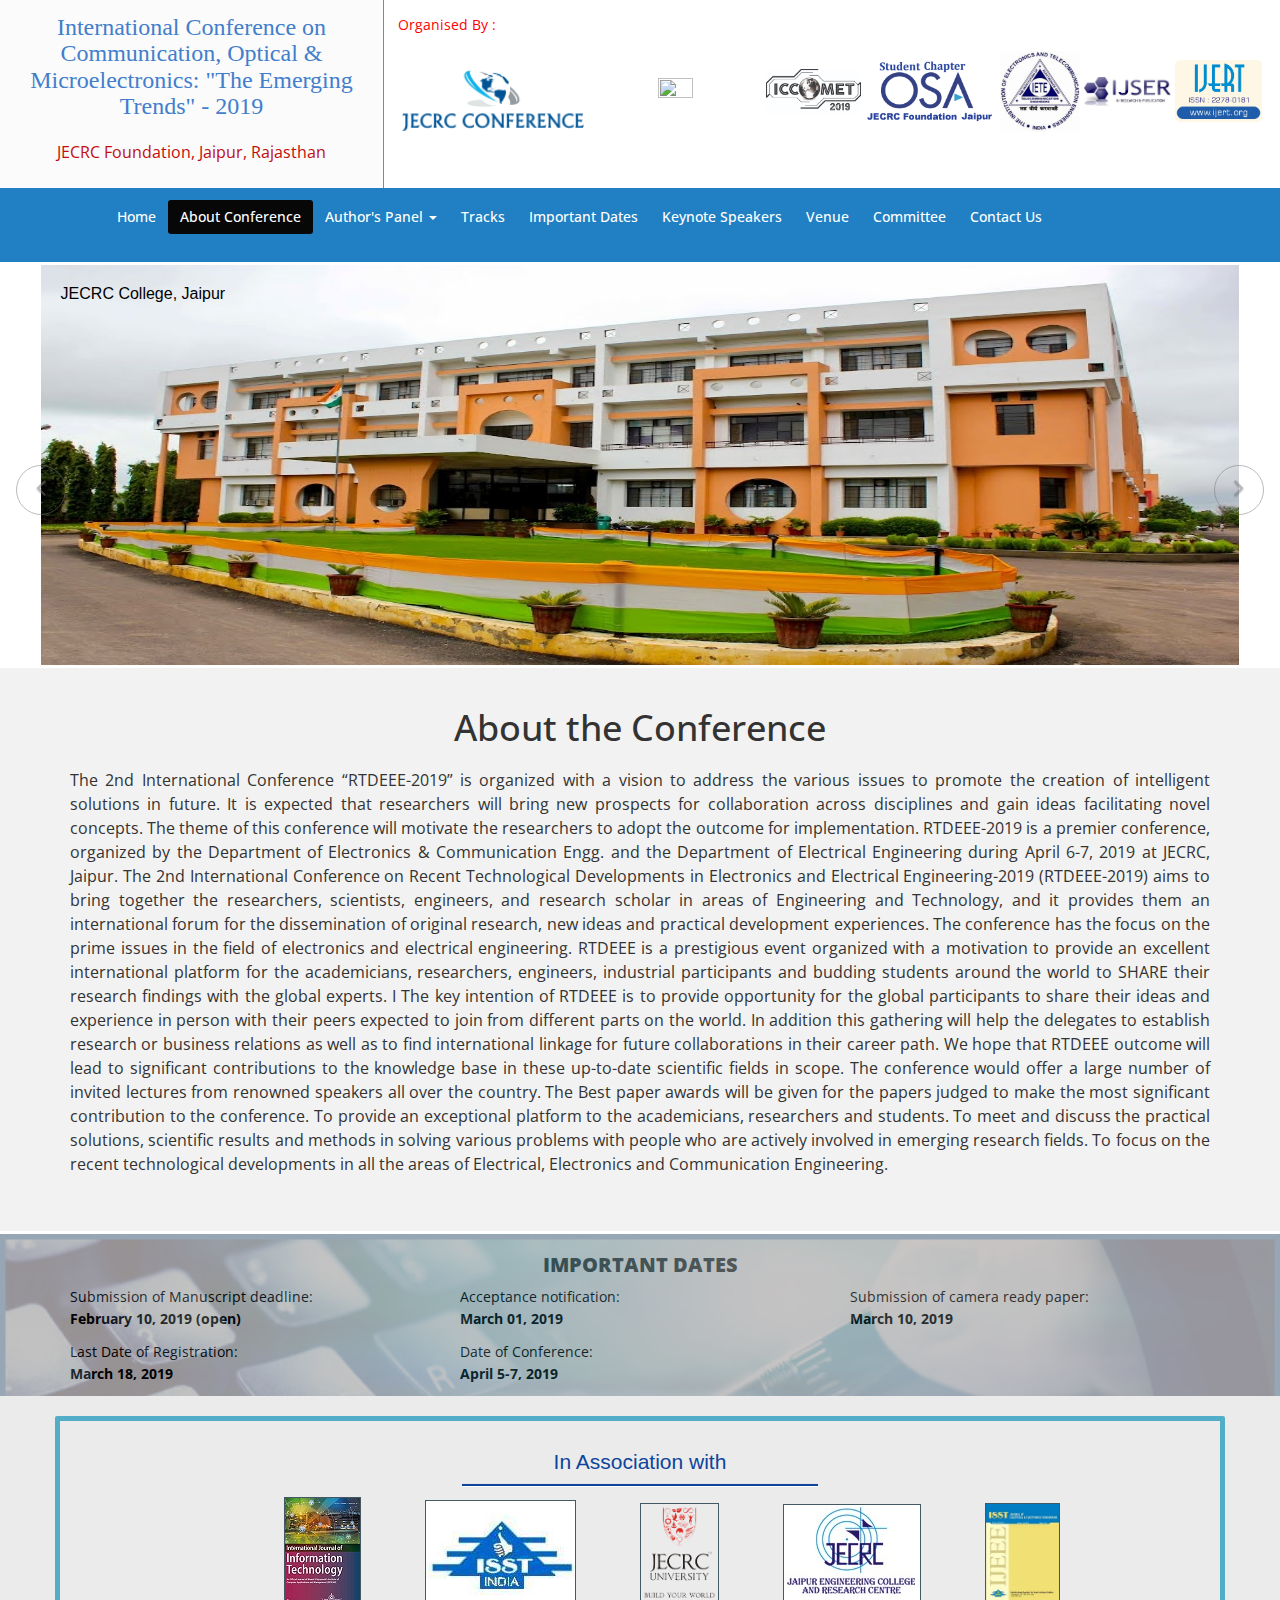
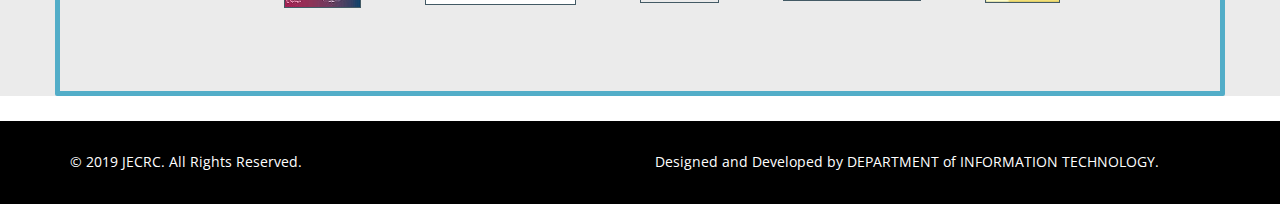
==== commit 37941ede: "logo updated" ====
--- a/index.html
+++ b/index.html
@@ -36,10 +36,11 @@
     <div class="organised" style="text-align: center">
         <img class="imgb" align="center" src="images/jc.png">
         <img class="JECRC"  src="http://www.jecrcfoundation.com/images/logo.jpg">
-        <img class="RTDEEE" src="images/RTDEEE.png"> 
-        <img class="ISST" src="images/ISST.png"> 
-        <img class="CSI" src="images/CSI.png"> 
-        <img class="ISS" src="images/ISSTEEE.png"> 
+        <img class="RTDEEE" src="images/iccomet.jpg"> 
+        <img class="ISST" src="images/osa.png"> 
+        <img class="CSI" src="images/iete.jpg"> 
+        <img class="ISS" src="images/ijser.jpg"> 
+        <img class="ISS" src="images/ijert.png"> 
         </div>
     </div>
     </div>
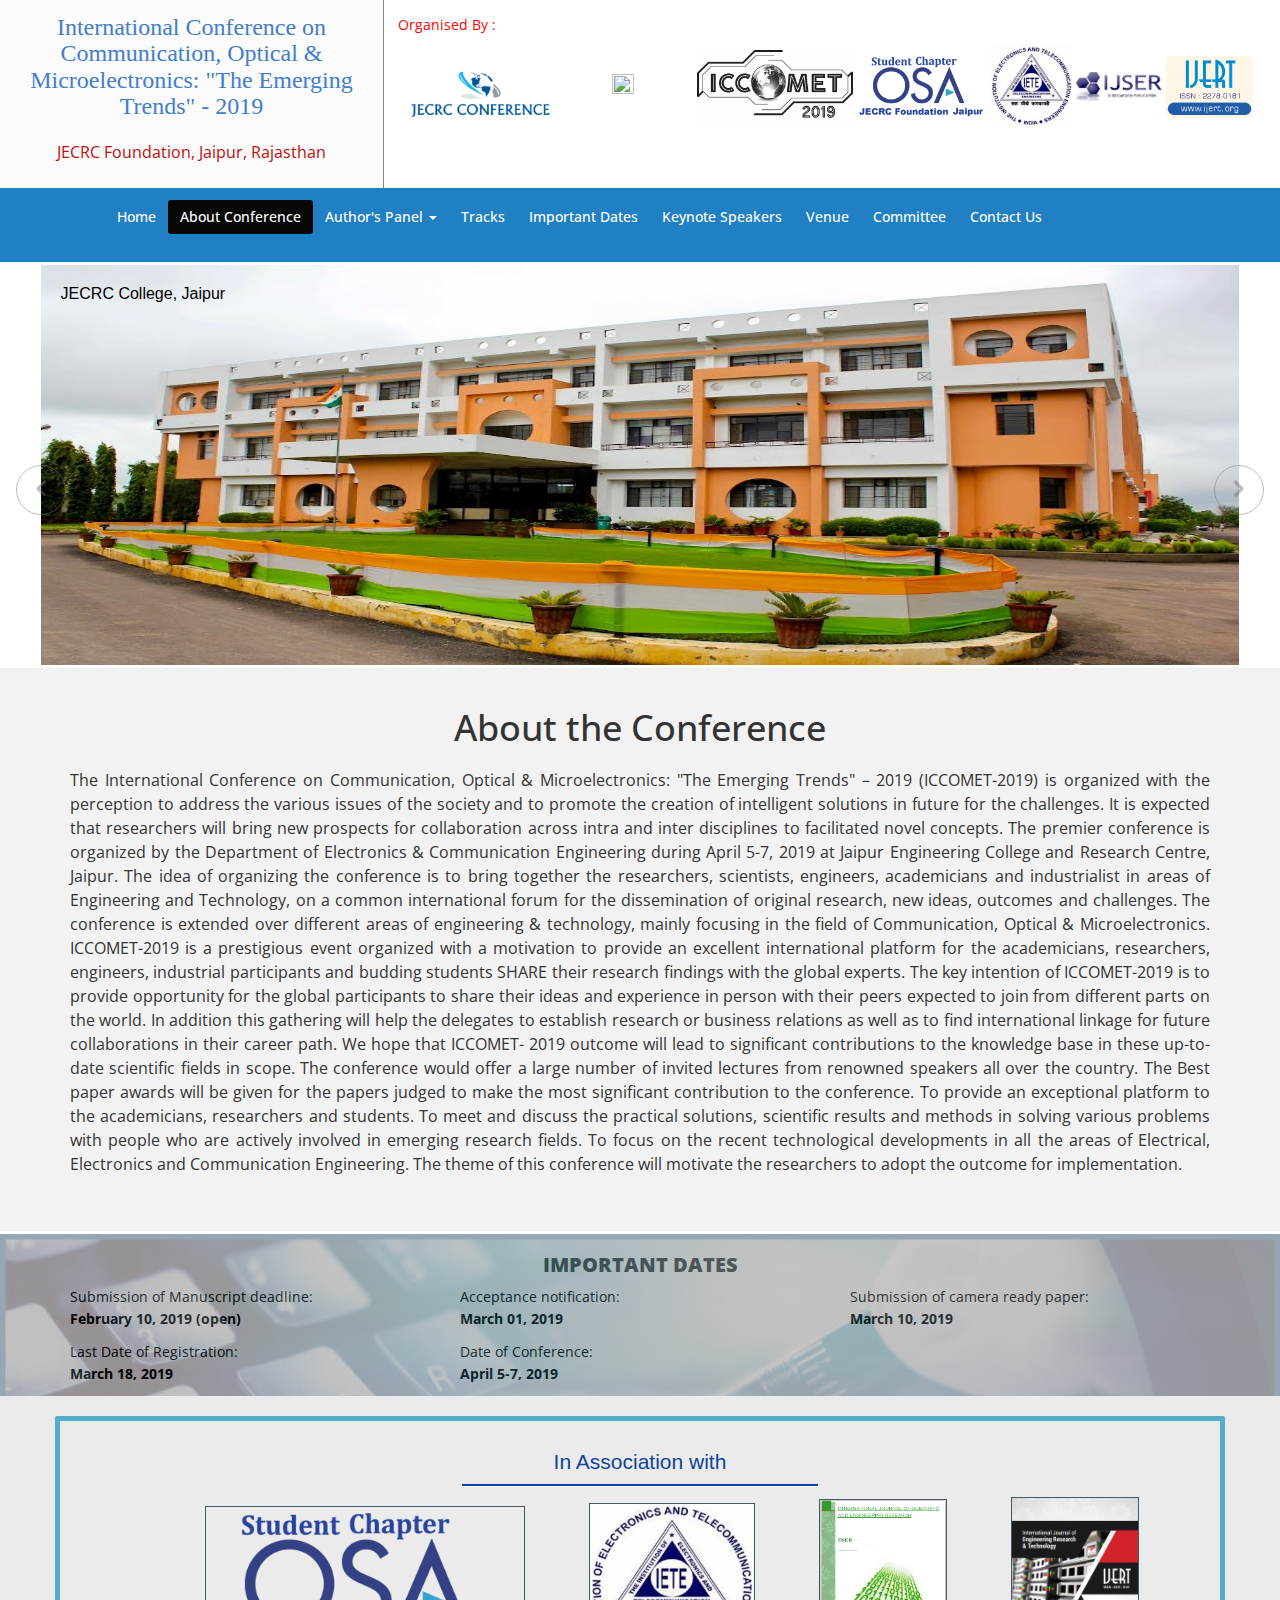
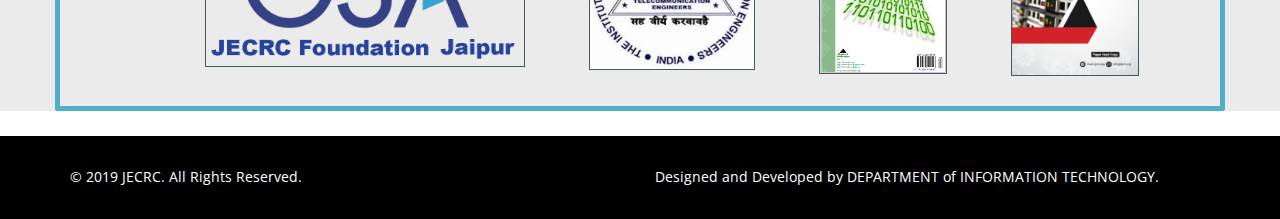
==== commit 52d5349f: "All content updated" ====
--- a/index.html
+++ b/index.html
@@ -148,15 +148,35 @@
         <div class="container">
            <div class="center wow fadeInDown">
                 <h2>About the Conference</h2>
-                <p class="lead">The 2nd International Conference “RTDEEE-2019” is organized with a vision to address the various issues to promote the creation of intelligent solutions in future. It is expected that researchers will bring new prospects for collaboration across disciplines and gain ideas facilitating novel concepts. The theme of this conference will motivate the researchers to adopt the outcome for implementation.
-RTDEEE-2019 is a premier conference, organized by the Department of Electronics & Communication Engg. and the Department of Electrical  Engineering during April 6-7, 2019 at JECRC, Jaipur. The 2nd International Conference on Recent Technological Developments in Electronics and Electrical Engineering-2019 (RTDEEE-2019) aims to bring together the researchers, scientists, engineers, and research scholar in areas of Engineering and Technology, and it provides them an international forum for the dissemination of original research, new ideas and practical development experiences. The conference has the focus on the prime issues in the field of electronics and electrical engineering. 
-RTDEEE is a prestigious event organized with a motivation to provide an excellent international platform for the academicians, researchers, engineers, industrial participants and budding students around the world to SHARE their research findings with the global experts. I
-The key intention of RTDEEE is to provide opportunity for the global participants to share their ideas and experience in person with their peers expected to join from different parts on the world. In addition this gathering will help the delegates to establish research or business relations as well as to find international linkage for future collaborations in their career path. We hope that RTDEEE outcome will lead to significant contributions to the knowledge base in these up-to-date scientific fields in scope.
-The conference would offer a large number of invited lectures from renowned speakers all over the country. The Best paper awards will be given for the papers judged to make the most significant contribution to the conference.
-
-To provide an exceptional platform to the academicians, researchers and students.
-To meet and discuss the practical solutions, scientific results and methods in solving various problems with people who are actively involved in emerging research fields.
-To focus on the recent technological developments in all the areas of Electrical, Electronics and Communication Engineering.
+                <p class="lead">The International Conference on Communication, Optical &amp; Microelectronics: &quot;The
+                    Emerging Trends&quot; – 2019 (ICCOMET-2019) is organized with the perception to address the
+                    various issues of the society and to promote the creation of intelligent solutions in future for
+                    the challenges. It is expected that researchers will bring new prospects for collaboration
+                    across intra and inter disciplines to facilitated novel concepts. The premier conference is
+                    organized by the Department of Electronics &amp; Communication Engineering during April 5-7,
+                    2019 at Jaipur Engineering College and Research Centre, Jaipur. The idea of organizing the
+                    conference is to bring together the researchers, scientists, engineers, academicians and
+                    industrialist in areas of Engineering and Technology, on a common international forum for
+                    the dissemination of original research, new ideas, outcomes and challenges. The conference
+                    is extended over different areas of engineering &amp; technology, mainly focusing in the field of
+                    Communication, Optical &amp; Microelectronics. ICCOMET-2019 is a prestigious event
+                    organized with a motivation to provide an excellent international platform for the
+                    academicians, researchers, engineers, industrial participants and budding students SHARE
+                    their research findings with the global experts. The key intention of ICCOMET-2019 is to
+                    provide opportunity for the global participants to share their ideas and experience in person
+                    with their peers expected to join from different parts on the world. In addition this gathering
+                    will help the delegates to establish research or business relations as well as to find
+                    international linkage for future collaborations in their career path. We hope that ICCOMET-
+                    2019 outcome will lead to significant contributions to the knowledge base in these up-to-date
+                    scientific fields in scope. The conference would offer a large number of invited lectures from
+                    renowned speakers all over the country. The Best paper awards will be given for the papers
+                    judged to make the most significant contribution to the conference. To provide an exceptional
+                    platform to the academicians, researchers and students. To meet and discuss the practical
+                    solutions, scientific results and methods in solving various problems with people who are
+                    actively involved in emerging research fields. To focus on the recent technological
+                    developments in all the areas of Electrical, Electronics and Communication Engineering.
+                    The theme of this conference will motivate the researchers to adopt the outcome for
+                    implementation.
 <br>
 
 <!-- Objective of Conference
@@ -225,21 +245,21 @@
                    <div class="col-lg-12 col-md-12 col-sm-12 col-xs-12">
                     <div class="Association" style="padding: 0 ;display: flex;">
                       <div class="association-partners" >
-                                <a href="http://bvicam.ac.in/bjit/" target="_blank"><img src="images/CSI.jpg" style=" width:100%; border: 1px solid #435A65;">
+                                <a href="http://bvicam.ac.in/bjit/" target="_blank"><img src="images/osa.png" style=" width:25vw; border: 1px solid #435A65;">
                                 </div>
                                 <div class="association-partners" >
-                                <a href="http://www.isst.org.in/" target="_blank"><img src="images/ISST.png" style=" width:100%; border: 1px solid #435A65;">
+                                <a href="http://www.isst.org.in/" target="_blank"><img src="images/iete.jpg" style=" width:13vw; border: 1px solid #435A65;">
                                 </div>
                             
                                 <div class="association-partners">
-                                <a href="http://jecrcuniversity.edu.in/" target="_blank"><img  src="images/ju.png" style=" max-height: 100px;border: 1px solid #435A65;">
+                                <a href="http://jecrcuniversity.edu.in/" target="_blank"><img  src="images/ijser_front.png" style=" width:10vw ;border: 1px solid #435A65;">
                              </div>
                                 <div class="association-partners">
-                                <a href="http://www.jecrcfoundation.com/" target="_blank"><img src="images/jecrc.jpg" alt="Owl Image" style=" width: 100%; border: 1px solid #435A65;">
+                                <a href="http://www.jecrcfoundation.com/" target="_blank"><img src="images/ijert_front.png" alt="Owl Image" style=" width: 10vw; border: 1px solid #435A65;">
                                 </div>
-                                <div class="association-partners" >
+                                <!-- <div class="association-partners" >
                                 <a href="http://www.isst.org.in/" target="_blank"><img src="images/ISSTEEE.png" style=" width:100; max-height:100px; border: 1px solid #435A65;">
-                                </div>
+                                </div> -->
                             </div>
                                 
                             
--- a/css/main.css
+++ b/css/main.css
@@ -1942,7 +1942,7 @@
 }
 
 .banner div .RTDEEE{
-    width: 11%;
+    width: 18%;
   
 
 }
@@ -1962,12 +1962,12 @@
 
 }
 .banner div .JECRC {
-    width: 20%;
+    width: 16%;
     height: 20%;
 
 }
 .imgb{
-  width: 21%;
+  width: 16%;
 
 }
 .banner h1{
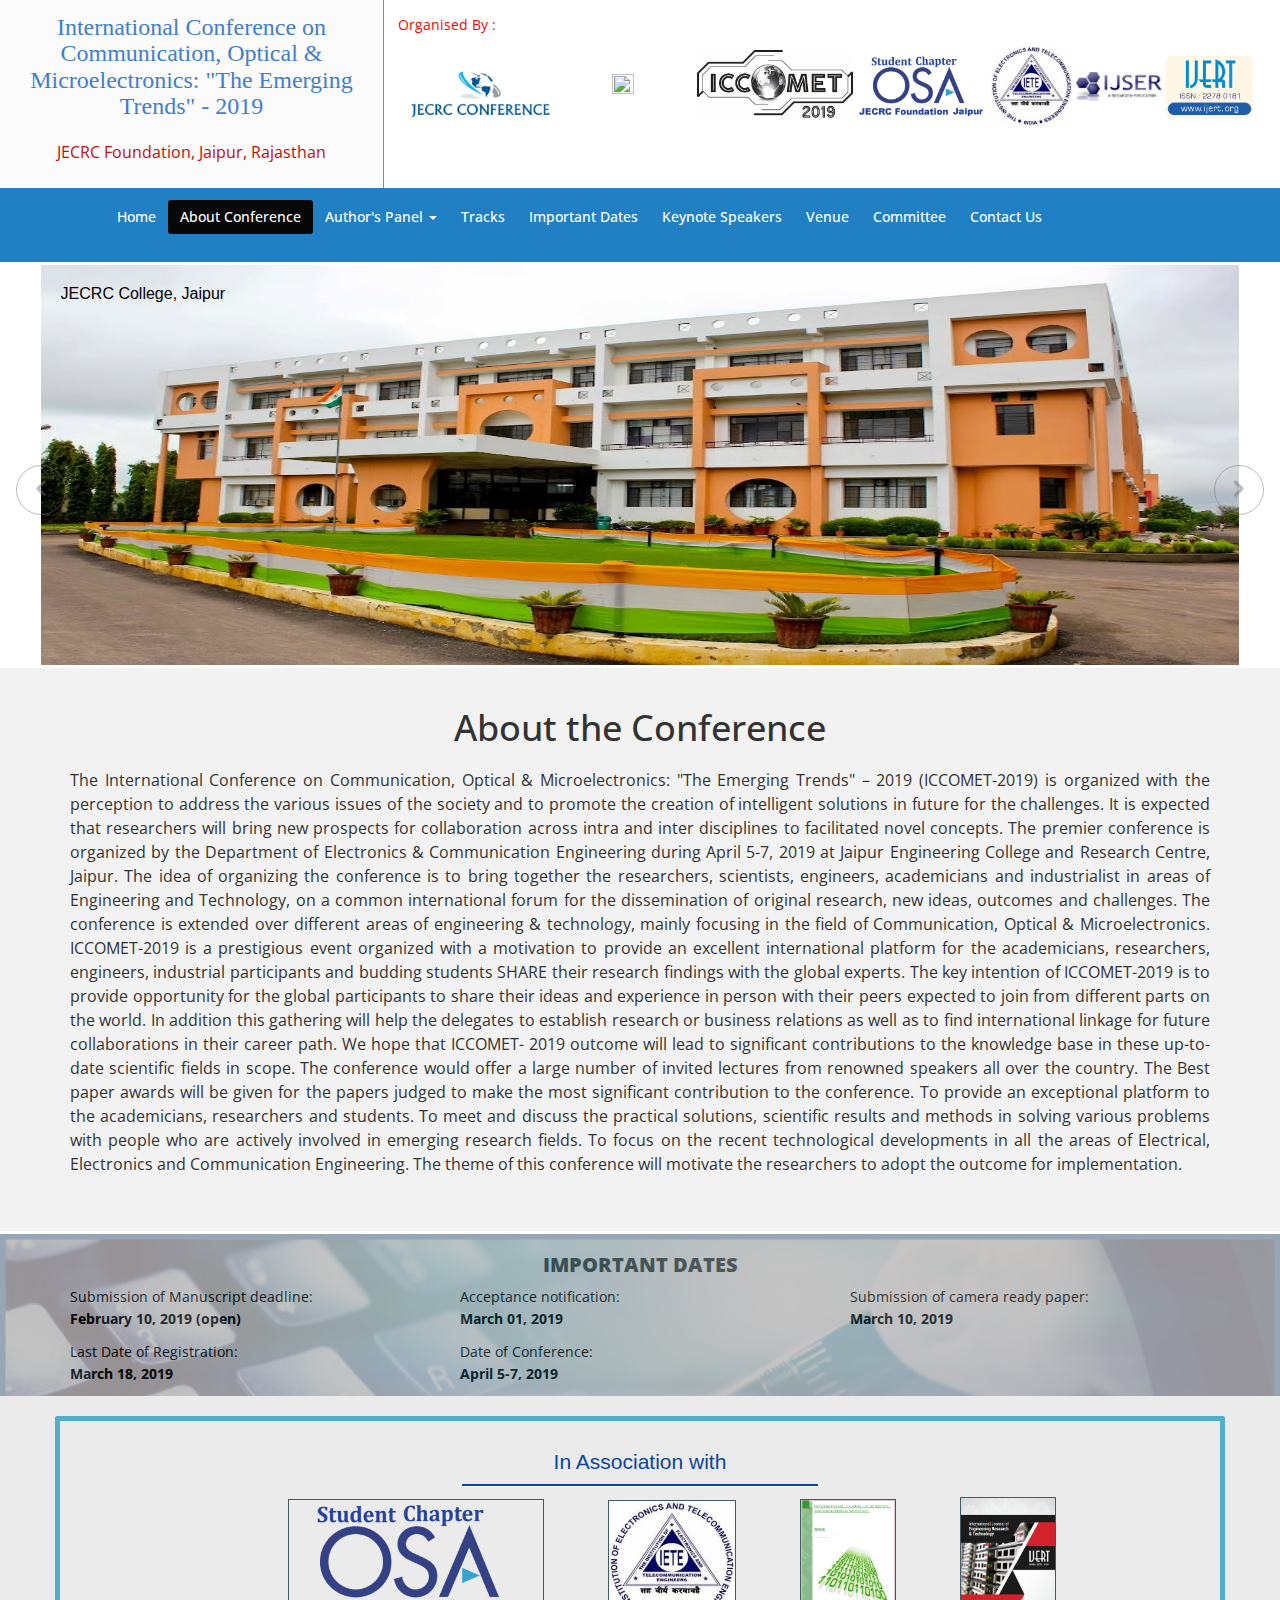
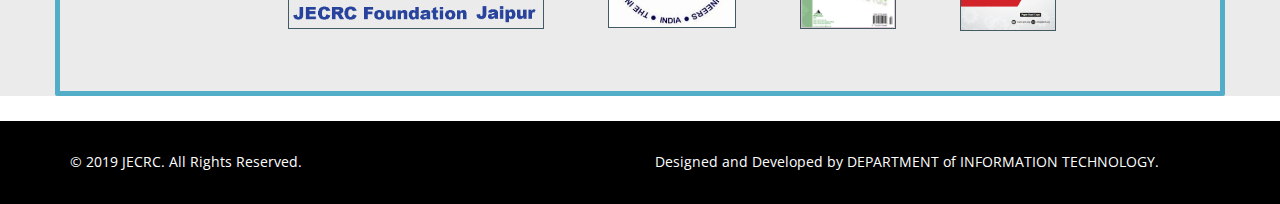
==== commit 2d9ac98e: "contact updated and journal link" ====
--- a/index.html
+++ b/index.html
@@ -245,21 +245,18 @@
                    <div class="col-lg-12 col-md-12 col-sm-12 col-xs-12">
                     <div class="Association" style="padding: 0 ;display: flex;">
                       <div class="association-partners" >
-                                <a href="http://bvicam.ac.in/bjit/" target="_blank"><img src="images/osa.png" style=" width:25vw; border: 1px solid #435A65;">
+                                <a href="#" target="_blank"><img src="images/osa.png" style=" width:20vw; border: 1px solid #435A65;">
                                 </div>
                                 <div class="association-partners" >
-                                <a href="http://www.isst.org.in/" target="_blank"><img src="images/iete.jpg" style=" width:13vw; border: 1px solid #435A65;">
+                                <a href="#" target="_blank"><img src="images/iete.jpg" style=" width:10vw; border: 1px solid #435A65;">
                                 </div>
                             
                                 <div class="association-partners">
-                                <a href="http://jecrcuniversity.edu.in/" target="_blank"><img  src="images/ijser_front.png" style=" width:10vw ;border: 1px solid #435A65;">
+                                <a href="https://ijser.org/" target="_blank"><img  src="images/ijser_front.png" style=" width:7.5vw ;border: 1px solid #435A65;">
                              </div>
                                 <div class="association-partners">
-                                <a href="http://www.jecrcfoundation.com/" target="_blank"><img src="images/ijert_front.png" alt="Owl Image" style=" width: 10vw; border: 1px solid #435A65;">
+                                <a href="https://www.ijert.org/" target="_blank"><img src="images/ijert_front.png" alt="Owl Image" style=" width: 7.5vw; border: 1px solid #435A65;">
                                 </div>
-                                <!-- <div class="association-partners" >
-                                <a href="http://www.isst.org.in/" target="_blank"><img src="images/ISSTEEE.png" style=" width:100; max-height:100px; border: 1px solid #435A65;">
-                                </div> -->
                             </div>
                                 
                             
